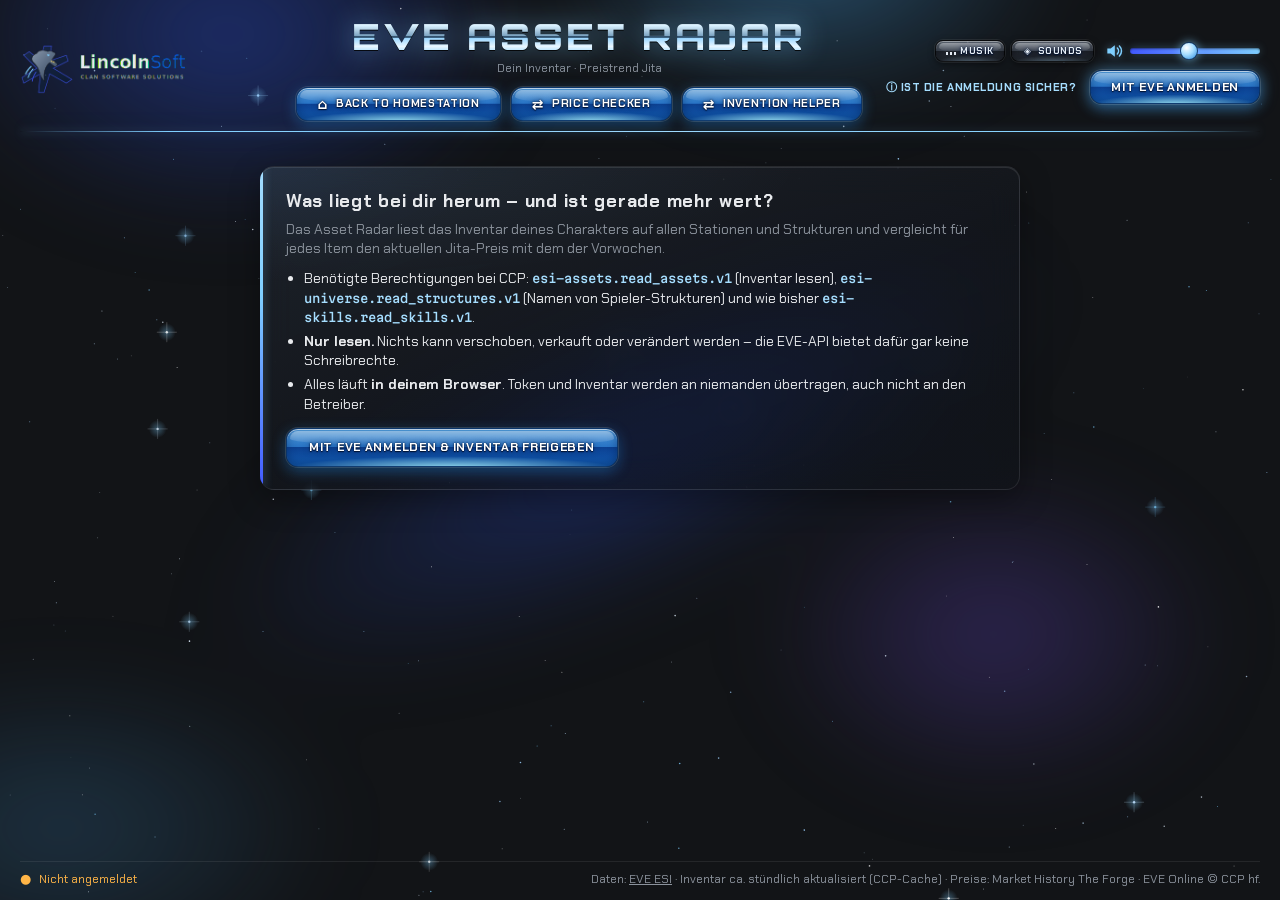
==== index.html @ ae548504 "Sortierspalte in der Tabelle durchgehend hervorheben Kopf und alle Zellen der Spalte, nach der sorti" ====
<!doctype html>
<html lang="de">
<head>
<meta charset="utf-8">
<meta name="viewport" content="width=device-width, initial-scale=1">
<title>EVE Asset Radar</title>
<meta name="description" content="EVE Online: Dein Inventar auf allen Stationen – welche Items sind gerade im Preis gestiegen?">
<link rel="icon" type="image/png" href="[data-uri]">
<style>
  /* LincolnSoft-Styleguide – übernommen vom EVE Invention Helper */
  :root {
    --bg: #121417;
    --surface: #1B1E22;
    --glass: rgba(27, 30, 34, .80);
    --surface-hi: #23272C;
    --border: #2E333A;
    --text: #E8EAED;
    --muted: #8B929C;
    --accent: #7FCFFF;
    --accent-hi: #A6DEFF;
    --accent-dim: #4259FF;
    --on-accent: #0A0C0E;
    --pos: #3DFFA2;
    --neg: #FF4D6D;
    --warn: #FFB547;
    --pi: #B48CFF;
    --ui: "Chakra Petch", "Segoe UI", system-ui, sans-serif;
    --mono: "Martian Mono", "Cascadia Mono", Consolas, ui-monospace, monospace;
    color-scheme: dark;
  }
  * { box-sizing: border-box; }
  html, body { margin: 0; background: var(--bg); color: var(--text); font: 14px/1.4 var(--ui); }
  button, input, select { font: inherit; color: inherit; }

  /* ---------- Weltraum-Hintergrund ---------- */
  .nebula { position: fixed; inset: -10%; z-index: 0; pointer-events: none; filter: blur(40px); }
  .nebula i { position: absolute; border-radius: 50%; display: block; }
  .nebula .n1 { left: 4%;  top: -6%; width: 46vw; height: 42vh; background: radial-gradient(closest-side, rgba(34,58,150,.55), transparent); }
  .nebula .n2 { left: 44%; top: -10%; width: 40vw; height: 34vh; background: radial-gradient(closest-side, rgba(70,160,225,.35), transparent); }
  .nebula .n3 { left: 20%; top: 38%;  width: 70vw; height: 30vh; transform: rotate(-24deg); background: radial-gradient(closest-side, rgba(34,58,150,.45), transparent); }
  .nebula .n4 { left: 58%; top: 52%;  width: 36vw; height: 36vh; background: radial-gradient(closest-side, rgba(88,62,170,.30), transparent); }
  .nebula .n5 { left: -6%; top: 70%;  width: 44vw; height: 36vh; background: radial-gradient(closest-side, rgba(70,160,225,.22), transparent); }
  #sky { position: fixed; inset: 0; width: 100%; height: 100%; z-index: 0; pointer-events: none; }

  .app { position: relative; z-index: 1; max-width: 1320px; margin: 0 auto; padding: 18px 20px 12px; min-height: 100vh; display: flex; flex-direction: column; }

  header { display: flex; justify-content: space-between; align-items: center; gap: 16px; }
  header img { height: 52px; display: block; }
  .brand { text-align: right; }
  h1 { margin: 0; font-size: 20px; font-weight: 700; letter-spacing: .02em; }
  .subtitle { color: var(--muted); font-size: 12px; }
  .rule { height: 2px; background: var(--accent); margin: 10px 0 16px; box-shadow: 0 0 10px rgba(127,207,255,.55); }

  main { display: grid; grid-template-columns: minmax(280px, 360px) 1fr; gap: 16px; flex: 1; align-items: start; }

  /* ---------- Karten (Glas) ---------- */
  .card {
    background: var(--glass); -webkit-backdrop-filter: blur(10px); backdrop-filter: blur(10px);
    border: 1px solid var(--border); border-left: 3px solid var(--accent);
    padding: 10px 14px; min-width: 0;
  }
  .card h3 { margin: 0 0 6px; color: var(--accent); font-size: 12px; font-weight: 700; text-transform: uppercase; letter-spacing: .03em; }
  .hint { color: var(--muted); font-size: 12px; margin: 0 0 4px; }
  .small { color: var(--muted); font-size: 11px; }

  /* ---------- Blueprint-Liste ---------- */
  .side { position: sticky; top: 12px; display: flex; flex-direction: column; height: calc(100vh - 150px); min-height: 420px; }
  input[type=search], input[type=number], select {
    background: var(--surface); border: 1px solid var(--border); border-radius: 0;
    padding: 8px 10px; outline: none; caret-color: var(--accent);
  }
  input:focus, select:focus { border-color: var(--accent); background: var(--surface-hi); }
  #search { width: 100%; margin-bottom: 10px; }
  #search::-webkit-search-cancel-button { filter: invert(.6); }
  #list {
    list-style: none; margin: 0; padding: 1px; border: 1px solid var(--border); background: rgba(18,20,23,.7);
    overflow-y: auto; flex: 1; min-height: 160px; scrollbar-color: var(--surface-hi) transparent;
  }
  #list li { padding: 4px 8px; cursor: pointer; white-space: nowrap; overflow: hidden; text-overflow: ellipsis; }
  #list li .from { color: var(--muted); }
  #list li:hover { background: var(--surface-hi); }
  #list li[aria-selected="true"] { background: var(--accent); color: var(--on-accent); }
  #list li[aria-selected="true"] .from { color: var(--on-accent); opacity: .7; }
  #list .empty { color: var(--muted); cursor: default; }
  #list .empty:hover { background: none; }
  .listfoot { display: flex; justify-content: space-between; align-items: center; margin-top: 8px; color: var(--muted); font-size: 12px; gap: 8px; }

  /* ---------- Detail ---------- */
  .detail { min-width: 0; }
  .detail h2 { margin: 0; font-size: 20px; font-weight: 700; text-transform: uppercase; letter-spacing: .02em; }
  .cards { display: grid; grid-template-columns: 1fr 1fr; gap: 10px; margin-top: 10px; align-items: start; }
  .card.wide { grid-column: 1 / -1; }

  table { width: 100%; border-collapse: collapse; }
  th { color: var(--muted); font: 700 10px var(--ui); text-transform: uppercase; letter-spacing: .04em; text-align: right; padding: 0 0 4px 12px; white-space: nowrap; }
  th:first-child { text-align: left; padding-left: 0; }
  td { padding: 3px 0 3px 12px; text-align: right; white-space: nowrap; vertical-align: middle; }
  td:first-child { text-align: left; padding-left: 0; white-space: normal; }
  tr.sep td { border-top: 1px solid var(--border); padding-top: 6px; }

  .row { display: flex; align-items: center; gap: 12px; padding: 2px 0; min-height: 28px; }
  .row .k { color: var(--muted); flex: 1; min-width: 0; overflow: hidden; text-overflow: ellipsis; white-space: nowrap; }
  .k { color: var(--muted); }
  .v { font: 700 15px var(--mono); text-align: right; white-space: nowrap; }
  .v.name { font: 600 14px var(--ui); overflow: hidden; text-overflow: ellipsis; min-width: 0; }
  .v.best { color: var(--accent); font-size: 19px; }
  .v.big { color: var(--accent); font-size: 17px; }
  .v.dim { color: var(--muted); }
  .nm { font-weight: 600; color: var(--text); }
  .pos { color: var(--pos); }
  .neg { color: var(--neg); }
  .req { color: var(--muted); font-size: 12px; }
  .lvl { width: 54px; text-align: center; font: 700 14px var(--mono); padding: 4px 4px 4px 8px; background: var(--surface-hi); }
  .state { font: 700 14px var(--mono); width: 46px; text-align: right; }
  #decryptor { min-width: 0; flex: 0 1 230px; padding: 6px 8px; }
  .divider { border-top: 1px solid var(--border); margin: 8px 0 6px; }
  .grid2 { display: grid; grid-template-columns: 1fr 1fr; column-gap: 24px; }
  .grid3 { display: grid; grid-template-columns: repeat(3, 1fr); column-gap: 28px; }
  .placeholder { color: var(--muted); padding: 2px 0; }
  .foot { display: flex; align-items: center; gap: 10px; margin-top: 8px; flex-wrap: wrap; }
  .foot .grow { flex: 1; }
  .foot input[type=number] { width: 70px; padding: 4px 8px; font: 700 14px var(--mono); text-align: center; }

  .tag { display: inline-block; margin-left: 6px; padding: 0 4px; font: 700 9px var(--ui); letter-spacing: .05em; vertical-align: 1px; border: 1px solid currentColor; }
  .tag.S { color: var(--warn); }
  .tag.P { color: var(--pi); }
  .tag.K { color: var(--muted); }

  input[type=checkbox] { accent-color: var(--accent); width: 15px; height: 15px; cursor: pointer; margin: 0; }


  .empty-state { margin-top: 10px; padding: 40px 20px; text-align: center; color: var(--muted); }

  /* ---------- Statuszeile ---------- */
  footer { border-top: 1px solid var(--border); margin-top: 14px; padding-top: 8px; display: flex; gap: 8px; align-items: center; color: var(--muted); font-size: 12px; }
  .dot { color: var(--muted); font-size: 13px; }
  footer .credit { margin-left: auto; text-align: right; }
  footer a { color: var(--muted); }

  /* ================================================================
     GLAS-SCHICHT – überschreibt die Grundstile oben
     ================================================================ */
  :root {
    --glass-bg: linear-gradient(160deg, rgba(40, 46, 56, .58) 0%, rgba(20, 23, 29, .62) 55%, rgba(16, 19, 24, .70) 100%);
    --glass-edge: rgba(255, 255, 255, .09);
    --glass-hi: rgba(255, 255, 255, .10);
    --glow: rgba(127, 207, 255, .45);
  }

  /* Nebel etwas kräftiger, weil die Karten jetzt durchscheinen */
  .nebula .n1 { background: radial-gradient(closest-side, rgba(34,58,150,.70), transparent); }
  .nebula .n2 { background: radial-gradient(closest-side, rgba(70,160,225,.45), transparent); }
  .nebula .n3 { background: radial-gradient(closest-side, rgba(34,58,150,.55), transparent); }
  .nebula .n4 { background: radial-gradient(closest-side, rgba(88,62,170,.40), transparent); }

  h1 { text-shadow: 0 0 18px rgba(127,207,255,.35); }
  .rule { height: 1px; background: linear-gradient(90deg, transparent, var(--accent) 12%, var(--accent-hi) 50%, var(--accent) 88%, transparent);
          box-shadow: 0 0 8px var(--glow), 0 0 24px rgba(127,207,255,.25); }

  /* Karten: Milchglas mit Lichtkante oben und leuchtender Akzentleiste */
  .card {
    position: relative;
    background: var(--glass-bg);
    -webkit-backdrop-filter: blur(16px) saturate(150%); backdrop-filter: blur(16px) saturate(150%);
    border: 1px solid var(--glass-edge); border-left: 0;
    box-shadow: inset 0 1px 0 var(--glass-hi), 0 10px 30px rgba(0,0,0,.35);
    padding-left: 17px;
  }
  .card::before {           /* Akzentleiste mit Glow */
    content: ""; position: absolute; left: 0; top: -1px; bottom: -1px; width: 3px;
    background: linear-gradient(180deg, var(--accent-hi), var(--accent) 40%, var(--accent-dim));
    box-shadow: 0 0 10px var(--glow);
  }
  .card::after {            /* weicher Lichtschein oben links */
    content: ""; position: absolute; inset: 0; pointer-events: none;
    background: radial-gradient(120% 60% at 0% 0%, rgba(127,207,255,.07), transparent 60%);
  }
  .card > * { position: relative; z-index: 1; }
  .card h3 { text-shadow: 0 0 10px rgba(127,207,255,.35); }

  /* Eingabefelder: dunkles Glas mit Fokus-Glow */
  input[type=search], input[type=number], select {
    background: rgba(8, 10, 14, .45);
    border: 1px solid rgba(255,255,255,.10);
    box-shadow: inset 0 1px 2px rgba(0,0,0,.45);
    transition: border-color .15s, box-shadow .15s, background .15s;
  }
  input:focus, select:focus {
    background: rgba(8, 10, 14, .6); border-color: rgba(127,207,255,.7);
    box-shadow: inset 0 1px 2px rgba(0,0,0,.45), 0 0 0 3px rgba(127,207,255,.14), 0 0 14px rgba(127,207,255,.18);
  }
  select option { background: #1B1E22; color: var(--text); }
  .lvl { background: rgba(8, 10, 14, .55); }

  /* Blueprint-Liste */
  #list { background: rgba(8, 10, 14, .40); border-color: rgba(255,255,255,.08); }
  #list li { transition: background .12s; }
  #list li:hover { background: rgba(127,207,255,.08); }
  #list li[aria-selected="true"] {
    background: linear-gradient(90deg, rgba(127,207,255,.95), rgba(127,207,255,.70));
    box-shadow: 0 0 14px rgba(127,207,255,.35), inset 0 1px 0 rgba(255,255,255,.45);
  }

  /* Echte Glas-Buttons: abgerundet, spiegelnde obere Hälfte, Leuchten von unten */
  .btn-ghost, .linkbtn {
    position: relative; overflow: hidden; isolation: isolate;
    border-radius: 12px;
    padding: 8px 18px;
    font: 700 11px var(--ui); letter-spacing: .06em; text-transform: uppercase; white-space: nowrap;
    color: #fff; text-decoration: none; cursor: pointer;
    text-shadow: 0 1px 2px rgba(0, 20, 50, .65);
    /* Glaskörper: hell oben, harte Spiegelkante in der Mitte, tiefes Blau unten */
    background: linear-gradient(180deg,
        rgba(160, 225, 255, .95) 0%,
        rgba(90, 180, 240, .90) 48%,
        rgba(30, 110, 200, .95) 50%,
        rgba(40, 140, 225, .95) 100%);
    border: 1px solid rgba(10, 50, 100, .9);
    line-height: 1.2;
    box-shadow:
      0 0 0 1px rgba(255, 255, 255, .12),        /* feiner Außenrand */
      inset 0 -3px 8px rgba(0, 30, 80, .45),      /* Tiefe unten */
      inset 0 1px 0 rgba(255, 255, 255, .7),      /* Lichtkante oben */
      0 4px 14px rgba(40, 140, 230, .45),         /* blauer Schein */
      0 2px 4px rgba(0, 0, 0, .45);
    transition: filter .15s, box-shadow .15s, transform .08s;
  }
  .btn-ghost::before, .linkbtn::before {   /* Spiegelung: glänzende Kappe in der oberen Hälfte */
    content: ""; position: absolute; z-index: -1; left: 3px; right: 3px; top: 2px; height: 46%;
    border-radius: 10px 10px 40% 40% / 10px 10px 8px 8px;
    background: linear-gradient(180deg, rgba(255, 255, 255, .85), rgba(255, 255, 255, .15));
    pointer-events: none;
  }
  .btn-ghost::after, .linkbtn::after {     /* Lichtreflex von unten + Glanzstreifen beim Hover */
    content: ""; position: absolute; z-index: -1; inset: 0; border-radius: inherit; pointer-events: none;
    background:
      radial-gradient(70% 45% at 50% 105%, rgba(170, 245, 255, .85), transparent 70%),
      linear-gradient(105deg, transparent 35%, rgba(255, 255, 255, .45) 50%, transparent 65%) -150% 0 / 60% 100% no-repeat;
    transition: background-position .55s ease;
  }
  .btn-ghost:hover, .linkbtn:hover {
    filter: brightness(1.12) saturate(1.1);
    box-shadow:
      0 0 0 1px rgba(255, 255, 255, .2),
      inset 0 -3px 8px rgba(0, 30, 80, .4),
      inset 0 1px 0 rgba(255, 255, 255, .8),
      0 0 22px rgba(127, 207, 255, .75),
      0 2px 4px rgba(0, 0, 0, .45);
  }
  .btn-ghost:hover::after, .linkbtn:hover::after { background-position: 0 0, 250% 0; }
  .btn-ghost:active, .linkbtn:active {
    transform: translateY(1px); filter: brightness(.92);
    box-shadow: 0 0 0 1px rgba(255, 255, 255, .1), inset 0 2px 6px rgba(0, 20, 60, .6), 0 1px 3px rgba(0, 0, 0, .5);
  }
  .btn-ghost:focus-visible, .linkbtn:focus-visible { outline: 2px solid var(--accent-hi); outline-offset: 2px; }

  /* Kopiert: grünes Glas */
  .btn-ghost.done {
    background: linear-gradient(180deg, rgba(170, 255, 210, .95) 0%, rgba(80, 220, 150, .9) 48%,
                rgba(20, 150, 90, .95) 50%, rgba(40, 190, 120, .95) 100%);
    border-color: rgba(5, 70, 40, .9);
    box-shadow: 0 0 0 1px rgba(255,255,255,.15), inset 0 -3px 8px rgba(0, 60, 30, .45),
                inset 0 1px 0 rgba(255,255,255,.7), 0 0 22px rgba(61, 255, 162, .55), 0 2px 4px rgba(0,0,0,.45);
  }
  .btn-ghost.done::after { background: radial-gradient(70% 45% at 50% 105%, rgba(190, 255, 220, .85), transparent 70%); }

  /* Sekundär-Button (Skills zurücksetzen): Rauchglas */
  .linkbtn {
    padding: 6px 13px; border-radius: 10px; font-size: 10px; color: #e6edf5;
    background: linear-gradient(180deg, rgba(120, 130, 145, .75) 0%, rgba(70, 78, 92, .8) 48%,
                rgba(30, 34, 42, .9) 50%, rgba(45, 52, 62, .9) 100%);
    border-color: rgba(0, 0, 0, .8);
    box-shadow: 0 0 0 1px rgba(255,255,255,.08), inset 0 -3px 8px rgba(0,0,0,.4),
                inset 0 1px 0 rgba(255,255,255,.45), 0 2px 6px rgba(0,0,0,.5);
  }
  .linkbtn::after { background: radial-gradient(70% 45% at 50% 105%, rgba(160, 200, 230, .35), transparent 70%),
                    linear-gradient(105deg, transparent 35%, rgba(255,255,255,.35) 50%, transparent 65%) -150% 0 / 60% 100% no-repeat; }
  .linkbtn:hover { box-shadow: 0 0 0 1px rgba(255,255,255,.15), inset 0 -3px 8px rgba(0,0,0,.35),
                   inset 0 1px 0 rgba(255,255,255,.55), 0 0 14px rgba(127,207,255,.35), 0 2px 6px rgba(0,0,0,.5); }

  /* Zahlen mit leichtem Leuchten */
  .v.best { text-shadow: 0 0 14px rgba(127,207,255,.55); }
  .v.big  { text-shadow: 0 0 10px rgba(127,207,255,.40); }
  .pos { text-shadow: 0 0 8px rgba(61,255,162,.45); }
  .neg { text-shadow: 0 0 8px rgba(255,77,109,.45); }

  /* Tags als Glas-Chips */
  .tag { border: 1px solid currentColor; padding: 1px 5px; box-shadow: 0 0 8px -2px currentColor; }
  .tag.S { background: rgba(255,181,71,.12); }
  .tag.P { background: rgba(180,140,255,.12); }
  .tag.K { background: rgba(139,146,156,.10); box-shadow: none; }

  /* Checkboxen im Glas-Stil */
  input[type=checkbox] {
    appearance: none; -webkit-appearance: none; display: inline-grid; place-content: center;
    width: 16px; height: 16px; background: rgba(8,10,14,.5); border: 1px solid rgba(127,207,255,.45);
    box-shadow: inset 0 1px 2px rgba(0,0,0,.5);
  }
  input[type=checkbox]::before {
    content: ""; width: 9px; height: 9px; transform: scale(0); transition: transform .12s;
    background: var(--accent); box-shadow: 0 0 8px var(--glow);
    clip-path: polygon(14% 44%, 0 65%, 50% 100%, 100% 16%, 80% 0%, 43% 62%);
  }
  input[type=checkbox]:checked { border-color: var(--accent); box-shadow: inset 0 1px 2px rgba(0,0,0,.5), 0 0 8px rgba(127,207,255,.35); }
  input[type=checkbox]:checked::before { transform: scale(1); }

  .divider, tr.sep td { border-color: rgba(255,255,255,.08); }
  footer { border-top: 1px solid rgba(255,255,255,.08); }

  @media (prefers-reduced-transparency: reduce) {
    .card { background: var(--surface); -webkit-backdrop-filter: none; backdrop-filter: none; }
  }

  /* Abgerundete Ecken (LincolnSoft-Styleguide, Web-Ergänzung) */
  .card { border-radius: 14px; overflow: hidden; }
  .card::before { top: 0; bottom: 0; border-radius: 14px 0 0 14px; }
  .card::after { border-radius: inherit; }
  input[type=search], input[type=number], select { border-radius: 9px; }
  .lvl { border-radius: 8px; }
  #list { border-radius: 10px; padding: 4px; }
  #list li { border-radius: 7px; }
  .tag { border-radius: 999px; padding: 1px 7px; }
  input[type=checkbox] { border-radius: 5px; }

  .btn-ghost:disabled, .linkbtn:disabled { opacity: .45; filter: none; box-shadow: none; cursor: default; pointer-events: none; }
  @media (prefers-reduced-motion: reduce) {
    .btn-ghost::after, .linkbtn::after { transition: none; }
    .btn-ghost:hover::after, .linkbtn:hover::after { background-position: 0 0, -150% 0; }
  }

  @media (max-width: 980px) {
    main { grid-template-columns: 1fr; }
    .side { position: static; height: auto; min-height: 0; }
    #list { height: 34vh; flex: none; }
    .cards, .grid2, .grid3 { grid-template-columns: 1fr; }
    header img { height: 40px; }
    header .subtitle { display: none; }
    h1 { font-size: 17px; }
    footer { flex-wrap: wrap; }
    footer .credit { margin-left: 0; width: 100%; text-align: left; }
    .foot .small.grow { flex-basis: 100%; order: 3; }
  }

  /* ================================================================
     PRICE CHECKER – Ergänzungen
     ================================================================ */
  #list li .tid { color: var(--muted); font: 500 11px var(--mono); margin-left: 8px; }
  #list li[aria-selected="true"] .tid { color: var(--on-accent); opacity: .7; }

  .head { display: flex; align-items: center; gap: 14px; }
  .head img { width: 48px; height: 48px; border-radius: 10px; background: rgba(8,10,14,.5);
              border: 1px solid rgba(255,255,255,.10); box-shadow: 0 0 14px rgba(127,207,255,.18); flex: none; }
  .head img[hidden] { display: none; }
  .head .grow { flex: 1; min-width: 0; }
  .head h2 { overflow: hidden; text-overflow: ellipsis; white-space: nowrap; }

  .hubs { display: grid; grid-template-columns: 1fr 1fr; gap: 10px; margin-top: 10px; }
  .hub .row.avg { min-height: 22px; }
  .hub .row.avg .k { font-size: 12px; }
  .hub .row.avg .v { font-size: 13px; font-weight: 500; }
  .hub .row.avg:nth-of-type(3) { border-top: 1px solid rgba(255,255,255,.06); margin-top: 3px; padding-top: 5px; }
  .hub .err { color: var(--neg); font-size: 12px; margin-top: 4px; }
  .hub .row.vol { min-height: 22px; }
  .hub .row.vol .k { font-size: 12px; }
  .hub .row.vol .k .small { font-size: 10px; letter-spacing: .04em; opacity: .75; margin-left: 4px; }
  .hub .row.vol .v { font-size: 13px; font-weight: 500; }
  .hub .row.vol .isk { font: 500 11px var(--mono); color: var(--muted); margin-left: 8px; }
  .hub .row.vol.first { border-top: 1px solid rgba(255,255,255,.06); margin-top: 3px; padding-top: 5px; }
  @media (max-width: 640px) { .hub .row.vol .k .small { display: none; } }

  /* ---------- Order-Popup ("View Market Details") ---------- */
  .card.hub h3 { margin-bottom: 6px; }
  .hub-name { all: unset; cursor: pointer; display: inline-flex; align-items: center; gap: 10px; color: var(--accent);
              font: inherit; text-transform: uppercase; letter-spacing: .03em; border-radius: 6px; padding: 1px 4px; margin: -1px -4px; }
  .hub-name:hover, .hub-name[aria-expanded="true"] { background: rgba(127,207,255,.12); }
  .hub-name:focus-visible { outline: 2px solid var(--accent-hi); }
  .mo-ico { font: 700 9px var(--ui); letter-spacing: .08em; color: var(--muted); border: 1px solid rgba(127,207,255,.35);
            border-radius: 999px; padding: 1px 7px; }
  .hub-name:hover .mo-ico, .hub-name[aria-expanded="true"] .mo-ico { color: var(--accent-hi); border-color: var(--accent); box-shadow: 0 0 8px rgba(127,207,255,.35); }

  .mo-pop {
    position: fixed; z-index: 40; width: min(620px, calc(100vw - 24px)); max-height: min(78vh, 640px);
    display: flex; flex-direction: column; border-radius: 14px; overflow: hidden;
    background: linear-gradient(160deg, rgb(34,40,50), rgb(14,17,22));
    border: 1px solid rgba(127,207,255,.35); box-shadow: 0 22px 50px rgba(0,0,0,.6), 0 0 22px rgba(127,207,255,.15);
  }
  .mo-pop[hidden] { display: none; }
  .mo-head { display: flex; align-items: center; gap: 10px; padding: 10px 14px; border-bottom: 1px solid rgba(255,255,255,.08); }
  .mo-head h4 { margin: 0; font-size: 13px; color: var(--accent); text-transform: uppercase; letter-spacing: .04em; flex: 1; min-width: 0;
                overflow: hidden; text-overflow: ellipsis; white-space: nowrap; }
  .mo-head .small { white-space: nowrap; }
  .mo-close { all: unset; cursor: pointer; color: var(--muted); font-size: 16px; padding: 2px 8px; border-radius: 6px; }
  .mo-close:hover { color: #fff; background: rgba(255,255,255,.08); }
  .mo-body { overflow-y: auto; padding: 4px 14px 12px; scrollbar-color: var(--surface-hi) transparent; }
  .mo-sec { margin-top: 10px; }
  .mo-sec h5 { margin: 0 0 4px; font: 700 11px var(--ui); letter-spacing: .06em; text-transform: uppercase; display: flex; gap: 8px; align-items: baseline; }
  .mo-sec.sell h5 { color: var(--neg); } .mo-sec.buy h5 { color: var(--pos); }
  .mo-sec h5 .small { color: var(--muted); font-weight: 500; letter-spacing: 0; text-transform: none; }
  .mo-tbl { width: 100%; border-collapse: collapse; font-size: 12.5px; }
  .mo-tbl th { position: sticky; top: 0; background: rgba(20,24,30,.98); color: var(--muted); font: 700 10px var(--ui); letter-spacing: .05em;
               text-transform: uppercase; text-align: right; padding: 5px 8px; border-bottom: 1px solid rgba(255,255,255,.1); white-space: nowrap; }
  .mo-tbl td { text-align: right; padding: 3px 8px; font: 500 12.5px var(--mono); white-space: nowrap; border-bottom: 1px solid rgba(255,255,255,.04); }
  .mo-tbl tr:nth-child(even) td { background: rgba(255,255,255,.02); }
  .mo-tbl tr.top td { color: var(--accent); font-weight: 700; }
  .mo-tbl td.l, .mo-tbl th.l { text-align: left; }
  .mo-scroll { max-height: 240px; overflow-y: auto; border: 1px solid rgba(255,255,255,.06); border-radius: 9px; }
  .mo-empty { color: var(--muted); padding: 8px 2px; font-size: 12px; }
  @media (max-width: 640px) {
    .mo-pop { left: 8px !important; right: 8px; top: auto !important; bottom: 8px; width: auto; max-height: 82vh; }
    .mo-scroll { max-height: 30vh; overflow: auto; }
    .mo-tbl td { font-size: 10.5px; padding: 3px 4px; }
    .mo-tbl th { font-size: 8.5px; padding: 4px 4px; letter-spacing: .02em; }
    .mo-sec.buy .mo-tbl th:nth-child(4), .mo-sec.buy .mo-tbl td:nth-child(4) { display: none; }   /* Min. Menge */
  }
  .spread { color: var(--muted); font: 600 12px var(--mono); }

  .routes { margin-top: 10px; }
  .routes .row .k { color: var(--text); font-weight: 600; }
  .routes .row .k .via { color: var(--muted); font-weight: 400; }
  .routes .v.pos, .routes .v.neg { font-size: 16px; }
  .routes .pct { font: 600 12px var(--mono); margin-left: 8px; opacity: .8; }
  .routes .foot select { padding: 4px 8px; }
  .routes .rank { display: inline-block; width: 18px; color: var(--muted); font: 700 12px var(--mono); }

  .loading .v { opacity: .45; }

  /* EVE-Login im Header (optional) */
  .sso { display: flex; gap: 6px; justify-content: flex-end; align-items: center; margin-top: 6px; font-size: 12px; min-height: 24px; }
  .sso .linkbtn { padding: 5px 11px; font-size: 10px; border-radius: 9px; }
  .sso #sso-login {
    padding: 9px 20px; font-size: 12px; border-radius: 12px; color: #fff;
    background: linear-gradient(180deg, rgba(160,225,255,.95) 0%, rgba(90,180,240,.9) 48%, rgba(30,110,200,.95) 50%, rgba(40,140,225,.95) 100%);
    border-color: rgba(10,50,100,.9);
    box-shadow: 0 0 0 1px rgba(255,255,255,.12), inset 0 -3px 8px rgba(0,30,80,.45), inset 0 1px 0 rgba(255,255,255,.7), 0 4px 14px rgba(40,140,230,.45), 0 0 18px rgba(127,207,255,.35);
  }
  .sso #sso-login::after { background: radial-gradient(70% 45% at 50% 105%, rgba(170,245,255,.85), transparent 70%),
    linear-gradient(105deg, transparent 35%, rgba(255,255,255,.45) 50%, transparent 65%) -150% 0 / 60% 100% no-repeat; }
  .sso .sso-info { font-size: 11px; padding: 5px 8px; white-space: nowrap; flex: none; }
  .sso #sso-login { flex: none; white-space: nowrap; }
  @media (max-width: 520px) {
    .sso #sso-login { padding: 8px 13px; font-size: 11px; }
    .sso .sso-info { padding: 5px 4px; }
  }
  .sso { margin-top: 8px; }
  .sso-portrait { width: 22px; height: 22px; border-radius: 6px; border: 1px solid rgba(127,207,255,.45); box-shadow: 0 0 8px rgba(127,207,255,.25); }
  .sso-name { font-weight: 600; color: var(--text); max-width: 170px; overflow: hidden; text-overflow: ellipsis; white-space: nowrap; }
  .sso { position: relative; }
  .sso-info { all: unset; cursor: pointer; font: 700 10px var(--ui); letter-spacing: .05em; color: var(--accent); padding: 3px 6px; border-radius: 6px; }
  .sso-info:hover, .sso-info[aria-expanded="true"] { background: rgba(127,207,255,.12); }
  .sso-info:focus-visible { outline: 2px solid var(--accent-hi); }
  .sso-pop {
    position: absolute; right: 0; top: calc(100% + 8px); z-index: 30; width: min(400px, calc(100vw - 32px));
    text-align: left; padding: 14px 16px 12px; border-radius: 14px; font-size: 12.5px; line-height: 1.45; color: var(--text);
    background: linear-gradient(160deg, rgba(40,46,56,.96), rgba(16,19,24,.97));
    border: 1px solid rgba(127,207,255,.35); box-shadow: 0 18px 40px rgba(0,0,0,.55), 0 0 18px rgba(127,207,255,.15);
  }
  .sso-pop h4 { margin: 0 0 8px; font-size: 12px; color: var(--accent); text-transform: uppercase; letter-spacing: .04em; }
  .sso-pop ul { margin: 0; padding: 0; list-style: none; display: grid; gap: 7px; }
  .sso-pop li { padding-left: 20px; position: relative; }
  .sso-pop li::before { content: "✔"; position: absolute; left: 0; color: var(--pos); text-shadow: 0 0 6px rgba(61,255,162,.4); }
  .sso-pop b { color: #fff; }
  .sso-pop code { font: 600 11px var(--mono); color: var(--accent-hi); }
  .sso-pop a { color: var(--accent); }
  .sso-pop .foot { margin-top: 10px; color: var(--muted); font-size: 11.5px; }
  .sso-err { color: var(--warn); font-size: 11px; max-width: 280px; overflow: hidden; text-overflow: ellipsis; white-space: nowrap; }

  /* Sound-Schalter im Header */
  .audio { display: flex; gap: 6px; justify-content: flex-end; margin-top: 6px; }
  .audio .linkbtn { padding: 4px 10px; font-size: 9px; border-radius: 8px; }
  .audio .linkbtn .ico { display: inline-block; width: 12px; text-align: center; margin-right: 4px; }
  .audio .linkbtn.on {
    color: #fff;
    background: linear-gradient(180deg, rgba(160,225,255,.95) 0%, rgba(90,180,240,.9) 48%, rgba(30,110,200,.95) 50%, rgba(40,140,225,.95) 100%);
    border-color: rgba(10,50,100,.9);
    box-shadow: 0 0 0 1px rgba(255,255,255,.12), inset 0 -3px 8px rgba(0,30,80,.45), inset 0 1px 0 rgba(255,255,255,.7), 0 0 14px rgba(127,207,255,.5);
  }
  .audio .vol { display: inline-flex; align-items: center; gap: 6px; color: var(--accent); cursor: pointer; padding-left: 4px; }
  .audio .vol svg { width: 20px; height: 20px; filter: drop-shadow(0 0 4px rgba(127,207,255,.45)); }
  .audio input[type=range] { -webkit-appearance: none; appearance: none; width: 130px; height: 22px; background: transparent; cursor: pointer; margin: 0; }
  .audio input[type=range]::-webkit-slider-runnable-track { height: 6px; border-radius: 999px; background: linear-gradient(90deg, var(--accent-dim), var(--accent)); box-shadow: inset 0 1px 2px rgba(0,0,0,.5), 0 0 8px rgba(127,207,255,.3); }
  .audio input[type=range]::-moz-range-track { height: 6px; border-radius: 999px; background: linear-gradient(90deg, var(--accent-dim), var(--accent)); box-shadow: inset 0 1px 2px rgba(0,0,0,.5), 0 0 8px rgba(127,207,255,.3); }
  .audio input[type=range]::-webkit-slider-thumb { -webkit-appearance: none; width: 18px; height: 18px; margin-top: -6px; border-radius: 50%;
    background: radial-gradient(circle at 35% 30%, #fff, #a6deff 45%, #2c8ce1); border: 1px solid rgba(10,50,100,.9); box-shadow: 0 0 10px rgba(127,207,255,.7); }
  .audio input[type=range]::-moz-range-thumb { width: 18px; height: 18px; border-radius: 50%;
    background: radial-gradient(circle at 35% 30%, #fff, #a6deff 45%, #2c8ce1); border: 1px solid rgba(10,50,100,.9); box-shadow: 0 0 10px rgba(127,207,255,.7); }
  .audio input[type=range]:focus-visible { outline: 2px solid var(--accent-hi); outline-offset: 2px; border-radius: 6px; }
  .audio .eq { display: inline-flex; gap: 2px; align-items: flex-end; height: 10px; margin-right: 4px; vertical-align: -1px; }
  .audio .eq i { width: 2px; background: currentColor; height: 3px; }
  .audio .on .eq i { animation: eq 1.2s ease-in-out infinite; }
  .audio .on .eq i:nth-child(2) { animation-delay: -.4s; } .audio .on .eq i:nth-child(3) { animation-delay: -.8s; }
  @keyframes eq { 0%,100% { height: 3px; } 50% { height: 10px; } }
  @media (prefers-reduced-motion: reduce) { .audio .on .eq i { animation: none; height: 7px; } }
  @media (max-width: 980px) {
    header .brand { min-width: 0; }
    header img { height: 34px; }
  }
  @media (max-width: 520px) {
    .audio .vol { display: none; }
  }

  .mats { margin-top: 10px; }
  .mats .bpline { color: var(--muted); font-size: 12px; margin-bottom: 8px; }
  .mats .bpline b { color: var(--text); font-weight: 600; }
  .mats .foot input[type=number] { width: 80px; }
  .mats .foot input:disabled { opacity: .4; }
  .mats table td.q { font: 700 14px var(--mono); }
  .mats table td .nm { font-weight: 400; }
  .mats .total td { border-top: 1px solid rgba(255,255,255,.08); padding-top: 6px; color: var(--muted); }
  .mats-scroll { overflow-x: auto; }
  .bob { margin-top: 10px; }
  .bob .foot input[type=number] { width: 64px; }
  .bob .foot #bpunits { width: 96px; }
  .bob-verdict { display: flex; align-items: center; gap: 14px; padding: 10px 14px; margin-bottom: 10px; border-radius: 10px;
                 background: var(--surface-hi); border: 1px solid var(--border); font-size: 14px; }
  .bob-verdict .badge { font: 700 12px var(--ui); letter-spacing: .08em; padding: 6px 12px; border-radius: 999px; white-space: nowrap; }
  .bob-verdict .badge.build { color: #04131a; background: var(--pos); }
  .bob-verdict .badge.buy { color: #04131a; background: var(--accent); }
  .bob-verdict b { color: var(--text); }
  .bob td.hub { font: 600 13px var(--mono); padding-left: 16px; }
  .bob th.hub { padding-left: 16px; }
  .bob tr.lbl td:first-child { color: var(--muted); }
  .bob tr.res td { border-top: 1px solid rgba(255,255,255,.08); padding-top: 6px; }
  .bob tr.res td.hub { font: 700 14px var(--mono); }
  .bob td.best { color: var(--accent); }
  .mats th.hub, .mats td.hub { padding-left: 16px; }
  .mats th.hub:first-of-type, .mats td.hub.first { border-left: 1px solid var(--border); }
  .mats td.hub { font: 600 13px var(--mono); color: var(--text); }
  .mats td.hub.na { color: var(--muted); }
  .mats td.hub.loading { color: var(--muted); opacity: .6; }
  .mats td.hub.cheap { color: var(--accent); }
  .mats tr.cost td { color: var(--text); }
  .mats tr.cost td.hub { font: 700 14px var(--mono); }
  .mats tr.cost td.hub.best { color: var(--accent); font-size: 15px; }
  .mats tr.cost td .partial { color: var(--warn); font-size: 11px; margin-left: 2px; }

  @media (max-width: 980px) {
    .hubs { grid-template-columns: 1fr; }
    #list { height: 28vh; }
  }
  /* Tool-Wechsel oben mittig (LincolnSoft-Toolleiste) */
  header { position: relative; }
  .toolnav { position: absolute; left: 50%; top: 50%; transform: translate(-50%, -50%); }
  .toolnav .btn-ghost { display: inline-flex; align-items: center; gap: 8px; padding: 9px 20px; font-size: 11px; }
  .toolnav .btn-ghost .arrow { font-size: 14px; line-height: 1; }
  .toolnav { display: flex; gap: 10px; white-space: nowrap; }
  @media (max-width: 980px) { .toolnav { flex-direction: column; } }
  @media (max-width: 980px) {
    header { flex-wrap: wrap; }
    .toolnav { position: static; transform: none; order: 3; width: 100%; }
    .toolnav .btn-ghost { width: 100%; justify-content: center; }
    header .brand { flex: 1; min-width: 0; }
    header img { height: 32px; }
  }
  @media (max-width: 420px) { h1 { font-size: 15px; } }
  /* ================================================================
     TITEL (Variante B: Chrom mit Cyan-Glanz) + Header-Raster
     ================================================================ */
  @font-face { font-family: "Chakra Petch"; font-weight: 400; font-display: swap;
               src: url("fonts/chakra-petch-latin-400-normal.woff2") format("woff2"); }
  @font-face { font-family: "Chakra Petch"; font-weight: 500; font-display: swap;
               src: url("fonts/chakra-petch-latin-500-normal.woff2") format("woff2"); }
  @font-face { font-family: "Chakra Petch"; font-weight: 600; font-display: swap;
               src: url("fonts/chakra-petch-latin-600-normal.woff2") format("woff2"); }
  @font-face { font-family: "Chakra Petch"; font-weight: 700; font-display: swap;
               src: url("fonts/chakra-petch-latin-700-normal.woff2") format("woff2"); }
  @font-face { font-family: "Martian Mono"; font-weight: 400; font-display: swap;
               src: url("fonts/martian-mono-latin-400-normal.woff2") format("woff2"); }
  @font-face { font-family: "Martian Mono"; font-weight: 500; font-display: swap;
               src: url("fonts/martian-mono-latin-500-normal.woff2") format("woff2"); }
  @font-face { font-family: "Martian Mono"; font-weight: 600; font-display: swap;
               src: url("fonts/martian-mono-latin-600-normal.woff2") format("woff2"); }
  @font-face { font-family: "Martian Mono"; font-weight: 700; font-display: swap;
               src: url("fonts/martian-mono-latin-700-normal.woff2") format("woff2"); }
  @font-face { font-family: "Orbitron"; font-weight: 900; font-display: swap;
               src: url("fonts/orbitron-latin-900-normal.woff2") format("woff2"); }
  header { display: grid; grid-template-columns: 1fr auto 1fr; align-items: center; gap: 16px; }
  header > img { justify-self: start; }
  .hcenter { display: flex; flex-direction: column; align-items: center; gap: 6px; text-align: center; min-width: 0; }
  .hcenter h1 {
    font: 900 36px/1.05 "Orbitron", "Segoe UI", Inter, sans-serif; letter-spacing: .08em;
    background: linear-gradient(180deg, #ffffff 0%, #d9f1ff 20%, #7fa6c4 46%, #0e2a44 50%, #9fd8ff 54%, #e8f6ff 75%, #7fcfff 100%);
    -webkit-background-clip: text; background-clip: text; color: transparent; text-shadow: none;
    filter: drop-shadow(0 1px 0 rgba(0,0,0,.8)) drop-shadow(0 0 14px rgba(127,207,255,.45));
  }
  .hcenter .subtitle { margin-top: -2px; }
  .hcenter .toolnav { position: static; transform: none; margin-top: 4px; }
  .brand.hright { justify-self: end; }
  .hcenter h1 { white-space: nowrap; }
  @media (max-width: 1180px) {      /* zu schmal für drei Spalten: Titel in eigene Zeile */
    header { grid-template-columns: auto 1fr; }
    .hcenter { grid-column: 1 / -1; order: 3; margin-top: 4px; }
    .hcenter h1 { font-size: 30px; }
    header .subtitle { display: block; }
  }
  @media (max-width: 980px) {
    .hcenter .toolnav { width: 100%; }
    .hcenter h1 { font-size: 24px; }
  }
  @media (max-width: 420px) { .hcenter h1 { font-size: 20px; letter-spacing: .05em; } }

  /* ================================================================
     LESBARKEIT der Glas-Buttons: dunklere Kontur, weniger heller Glanz hinter der Schrift
     ================================================================ */
  .btn-ghost, .linkbtn, .sso #sso-login, .audio .linkbtn.on {
    font-weight: 800;
    text-shadow: 0 1px 1px rgba(0,18,48,1), 0 0 2px rgba(0,18,48,.95), 0 0 6px rgba(0,30,75,.7);
  }
  .btn-ghost, .sso #sso-login, .audio .linkbtn.on {
    background: linear-gradient(180deg, rgba(82,158,222,.97) 0%, rgba(42,120,204,.96) 48%, rgba(12,66,148,.98) 50%, rgba(20,96,184,.98) 100%);
  }
  .btn-ghost::before, .linkbtn::before { background: linear-gradient(180deg, rgba(255,255,255,.38), rgba(255,255,255,.03)); height: 38%; }
  .sso .sso-info { color: var(--accent-hi); }
  @media (max-width: 520px) {
    .sso { flex-wrap: wrap; row-gap: 4px; }
    .sso .sso-info { white-space: normal; text-align: right; max-width: 150px; line-height: 1.25; }
  }

  /* ================================================================
     ASSET RADAR
     ================================================================ */
  main.radar { display: block; }
  .radar .cards { grid-template-columns: 1fr; }
  .gate { max-width: 760px; margin: 18px auto 0; padding: 22px 26px; }
  .gate h2 { margin: 0 0 6px; font-size: 18px; letter-spacing: .04em; }
  .gate p { color: var(--muted); margin: 6px 0; }
  .gate ul { margin: 10px 0 14px; padding-left: 18px; color: var(--text); }
  .gate li { margin: 4px 0; }
  .gate code { font: 500 12px var(--mono); color: var(--accent-hi); }
  .gate .btn-ghost { padding: 11px 22px; font-size: 12px; }
  .gate .actions { display: flex; gap: 12px; align-items: center; flex-wrap: wrap; margin-top: 8px; }

  .ctrl { display: flex; align-items: center; gap: 10px 14px; flex-wrap: wrap; }
  .ctrl .grow { flex: 1; }
  .ctrl input[type=search] { width: 240px; max-width: 100%; }
  .ctrl label.chk { display: inline-flex; align-items: center; gap: 6px; color: var(--muted); cursor: pointer; }
  .ctrl label.chk input { accent-color: var(--accent); }
  .sum { display: grid; grid-template-columns: repeat(4, minmax(0, 1fr)); gap: 10px; margin-top: 10px; }
  .sum .card { padding: 8px 12px; }
  .sum .k { font-size: 11px; text-transform: uppercase; letter-spacing: .04em; }
  .sum .v { display: block; text-align: left; margin-top: 2px; font-size: 17px; }

  .tbl-scroll { overflow-x: auto; margin-top: 4px; }
  #rt th { cursor: pointer; user-select: none; }
  #rt th.nosort { cursor: default; }
  #rt th[aria-sort] { color: var(--accent); }
  #rt th[aria-sort="descending"]::after { content: " ▼"; }
  #rt th[aria-sort="ascending"]::after { content: " ▲"; }
  #rt td { border-top: 1px solid rgba(255,255,255,.05); padding-top: 5px; padding-bottom: 5px; font: 500 13px var(--mono); }
  #rt td.it { font: 600 13px var(--ui); }
  #rt td.it a { color: var(--text); text-decoration: none; display: inline-flex; align-items: center; gap: 8px; }
  #rt td.it a:hover { color: var(--accent); }
  #rt td.it img { width: 28px; height: 28px; border-radius: 4px; background: rgba(8,10,14,.5); flex: none; }
  #rt td.loc { font: 400 12px var(--ui); color: var(--muted); text-align: left; white-space: normal; min-width: 180px; max-width: 320px; }
  #rt th.loc { text-align: left; }
  #rt td.loc .via { display: block; font-size: 11px; opacity: .75; }
  #rt td.chg { font-weight: 700; }
  #rt tr:hover td { background: rgba(127,207,255,.04); }
  /* Spalte, nach der sortiert ist: durchgehend hinterlegt */
  #rt th[aria-sort], #rt td.sorted { background: rgba(127,207,255,.08); }
  #rt th[aria-sort] { box-shadow: inset 0 2px 0 var(--accent); padding-right: 8px; }
  #rt td.sorted { padding-right: 8px; }
  #rt tr:hover td.sorted { background: rgba(127,207,255,.13); }
  #rt td.it.sorted, #rt td.loc.sorted, #rt th.loc[aria-sort], #rt th[data-k="name"][aria-sort] { padding-left: 8px; }
  .spark { width: 90px; height: 24px; display: block; margin-left: auto; }
  .tag { display: inline-block; font: 700 9px var(--ui); letter-spacing: .05em; padding: 1px 5px; border: 1px solid var(--border); color: var(--muted); margin-left: 6px; vertical-align: middle; }
  .progress { height: 3px; background: rgba(255,255,255,.06); margin-top: 8px; overflow: hidden; }
  .progress i { display: block; height: 100%; width: 0; background: var(--accent); box-shadow: 0 0 8px rgba(127,207,255,.6); transition: width .2s; }
  .more { text-align: center; margin-top: 10px; }

  @media (max-width: 980px) { .sum { grid-template-columns: repeat(2, minmax(0, 1fr)); } }
  #sortsel { display: none; }
  #rt .unit { display: none; }
  @media (max-width: 640px) {
    #sortsel { display: block; }
    .gate { padding: 16px; }
    /* Tabelle als Karten-Liste */
    #rt thead, #rt .hide-s { display: none; }
    #rt, #rt tbody { display: block; }
    #rt tr { display: grid; grid-template-columns: minmax(0, 1fr) auto; column-gap: 10px; row-gap: 2px; padding: 8px 0; border-top: 1px solid rgba(255,255,255,.06); }
    #rt td { border: 0; padding: 0; text-align: left; white-space: normal; }
    #rt td.sorted { background: none; padding: 0; }
    #rt td.loc.sorted, #rt td.qty.sorted { padding-left: 36px; }
    #rt td.sorted:not(.loc) { color: var(--accent); }
    #rt td.sorted.pos { color: var(--pos); text-shadow: 0 0 8px currentColor; }
    #rt td.sorted.neg { color: var(--neg); text-shadow: 0 0 8px currentColor; }
    #rt td.it { grid-column: 1; grid-row: 1; }
    #rt td.chg { grid-column: 2; grid-row: 1; text-align: right; font-size: 15px; }
    #rt td.loc { grid-column: 1 / -1; grid-row: 2; min-width: 0; max-width: none; padding-left: 36px; }
    #rt td.qty { grid-column: 1; grid-row: 3; padding-left: 36px; color: var(--muted); }
    #rt td.val { grid-column: 2; grid-row: 3; text-align: right; }
    #rt .unit { display: inline; }
    #rt td[colspan] { grid-column: 1 / -1; }
  }
</style>
</head>
<body>
<div class="nebula" aria-hidden="true"><i class="n1"></i><i class="n2"></i><i class="n3"></i><i class="n4"></i><i class="n5"></i></div>
<canvas id="sky" aria-hidden="true"></canvas>

<div class="app">
  <header>
    <img src="[data-uri]" alt="LincolnSoft">
    <div class="hcenter">
      <h1>EVE ASSET RADAR</h1>
      <div class="subtitle">Dein Inventar · Preistrend Jita</div>
      <nav class="toolnav" aria-label="LincolnSoft-Tools">
        <a class="btn-ghost" id="to-home" href="https://lincolnsoft.de/" title="Zurück zur Lincolnsoft Homestation"><span class="arrow">⌂</span>BACK TO HOMESTATION</a>
        <a class="btn-ghost" id="to-pc" href="https://markussauck-hub.github.io/eve-price-checker/" title="Zum EVE Price Checker"><span class="arrow">⇄</span>PRICE CHECKER</a>
        <a class="btn-ghost" id="to-ih" href="https://markussauck-hub.github.io/eve-invention-helper/" title="Zum EVE Invention Helper"><span class="arrow">⇄</span>INVENTION HELPER</a>
      </nav>
    </div>
    <div class="brand hright">
      <div class="audio">
        <button class="linkbtn" id="snd-music" type="button" aria-pressed="false" title="Leise Weltraum-Ambient-Musik"><span class="eq"><i></i><i></i><i></i></span>MUSIK</button>
        <button class="linkbtn" id="snd-fx" type="button" aria-pressed="false" title="Computer-Soundeffekte beim Rechnen"><span class="ico">◈</span>SOUNDS</button>
        <label class="vol" title="Lautstärke">
          <svg viewBox="0 0 24 24" aria-hidden="true"><path d="M4 9v6h4l5 4V5L8 9H4z" fill="currentColor"/><path d="M16 8.5a5 5 0 0 1 0 7M18.5 6a8.5 8.5 0 0 1 0 12" fill="none" stroke="currentColor" stroke-width="1.8" stroke-linecap="round"/></svg>
          <input id="snd-vol" type="range" min="0" max="100" step="1" aria-label="Lautstärke">
        </label>
      </div>
      <div class="sso" id="sso"></div>
    </div>
  </header>
  <div class="rule"></div>

  <main class="radar">
    <section class="card gate" id="gate" hidden>
      <h2 id="gate-title">Was liegt bei dir herum – und ist gerade mehr wert?</h2>
      <p>Das Asset Radar liest das Inventar deines Charakters auf allen Stationen und Strukturen und vergleicht für jedes Item den aktuellen Jita-Preis mit dem der Vorwochen.</p>
      <ul>
        <li>Benötigte Berechtigungen bei CCP: <code>esi-assets.read_assets.v1</code> (Inventar lesen), <code>esi-universe.read_structures.v1</code> (Namen von Spieler-Strukturen) und wie bisher <code>esi-skills.read_skills.v1</code>.</li>
        <li><b>Nur lesen.</b> Nichts kann verschoben, verkauft oder verändert werden – die EVE-API bietet dafür gar keine Schreibrechte.</li>
        <li>Alles läuft <b>in deinem Browser</b>. Token und Inventar werden an niemanden übertragen, auch nicht an den Betreiber.</li>
      </ul>
      <div class="actions">
        <button class="btn-ghost" id="gate-login" type="button">MIT EVE ANMELDEN &amp; INVENTAR FREIGEBEN</button>
        <span class="small" id="gate-note"></span>
      </div>
    </section>

    <section id="view" hidden>
      <div class="card">
        <div class="ctrl">
          <input id="q" type="search" placeholder="Item oder Station filtern …" autocomplete="off" spellcheck="false">
          <label class="k" for="minval" title="Items, deren Gesamtwert (alle Stationen) darunter liegt, werden nicht geprüft">Mindestwert</label>
          <select id="minval">
            <option value="0">alle</option><option value="1e6">1 Mio ISK</option><option value="1e7" selected>10 Mio ISK</option>
            <option value="5e7">50 Mio ISK</option><option value="1e8">100 Mio ISK</option><option value="1e9">1 Mrd ISK</option>
          </select>
          <label class="chk"><input type="checkbox" id="onlyup"> nur Anstiege ab <input id="upmin" type="number" min="0" max="1000" step="1" value="10" style="width:64px;padding:4px 6px"> %</label>
          <select id="sortsel" aria-label="Sortierung">
            <option value="chg:-1">Trend ▼</option><option value="chg:1">Trend ▲</option><option value="gain:-1">Zuwachs ▼</option>
            <option value="value:-1">Wert ▼</option><option value="name:1">Item A–Z</option><option value="loc:1">Ort A–Z</option>
            <option value="qty:-1">Menge ▼</option><option value="price:-1">Preis ▼</option><option value="gain:1">Zuwachs ▲</option>
            <option value="value:1">Wert ▲</option><option value="name:-1">Item Z–A</option><option value="loc:-1">Ort Z–A</option>
            <option value="qty:1">Menge ▲</option><option value="price:1">Preis ▲</option>
          </select>
          <span class="grow"></span>
          <button class="btn-ghost" id="rescan" type="button">NEU SCANNEN</button>
        </div>
        <div class="progress" id="prog" hidden><i></i></div>
      </div>

      <div class="sum">
        <div class="card"><span class="k">Positionen geprüft</span><span class="v" id="s-n">–</span></div>
        <div class="card"><span class="k">Wert (Jita Ø)</span><span class="v" id="s-val">–</span></div>
        <div class="card"><span class="k">Wertänderung ggü. Vorwochen</span><span class="v" id="s-gain">–</span></div>
        <div class="card"><span class="k">Stärkster Anstieg</span><span class="v name" id="s-top">–</span></div>
      </div>

      <div class="card" style="margin-top:10px">
        <h3>Inventar nach Preistrend</h3>
        <div class="small" style="margin-bottom:6px">Preis = Jita-Tagesdurchschnitt (The Forge) der letzten 2 Handelstage · Vergleich = Ø der Tage 8–30 davor · Klick auf ein Item öffnet die Hub-Preise im Price Checker</div>
        <div class="tbl-scroll">
          <table id="rt">
            <thead><tr>
              <th data-k="name">Item</th>
              <th data-k="loc" class="loc">Ort</th>
              <th data-k="qty">Menge</th>
              <th data-k="price" class="hide-s">Preis</th>
              <th data-k="value">Wert</th>
              <th data-k="chg">Trend</th>
              <th data-k="gain" class="hide-s">Zuwachs</th>
              <th class="nosort hide-s">30 Tage</th>
            </tr></thead>
            <tbody id="rows"></tbody>
          </table>
        </div>
        <div class="more" id="more"></div>
      </div>
    </section>
  </main>

  <footer>
    <span class="dot" id="dot">●</span>
    <span id="status">Lade …</span>
    <span class="credit">Daten: <a href="https://esi.evetech.net/" target="_blank" rel="noopener">EVE ESI</a> · Inventar ca. stündlich aktualisiert (CCP-Cache) · Preise: Market History The Forge · EVE Online © CCP hf.</span>
  </footer>
</div>

<script>
"use strict";

// ---------------------------------------------------------------- Konstanten
const ESI = "https://esi.evetech.net/latest";
const ON_LINCOLNSOFT = /(^|\.)lincolnsoft\.de$/.test(location.hostname);
const PC_URL = ON_LINCOLNSOFT ? "/price-checker/" : "https://markussauck-hub.github.io/eve-price-checker/";
const IH_URL = ON_LINCOLNSOFT ? "/invention-helper/" : "https://markussauck-hub.github.io/eve-invention-helper/";
document.getElementById("to-pc").setAttribute("href", PC_URL);
document.getElementById("to-ih").setAttribute("href", IH_URL);
if (ON_LINCOLNSOFT) document.getElementById("to-home")?.setAttribute("href", "/");
const STATUS = { ok: "var(--pos)", busy: "var(--accent)", warn: "var(--warn)", err: "var(--neg)" };

// ---------------------------------------------------------------- Helfer
const $ = (id) => document.getElementById(id);
const esc = (s) => String(s).replace(/[&<>"']/g, (c) => ({ "&": "&amp;", "<": "&lt;", ">": "&gt;", '"': "&quot;", "'": "&#39;" })[c]);
const fmt = (n) => Number(n).toLocaleString("de-DE");
const fmtIsk = (n) => (n == null ? "–" : `${Number(n).toLocaleString("de-DE", { minimumFractionDigits: 2, maximumFractionDigits: 2 })} ISK`);
const fmtSigned = (n, d = 2) => Number(n).toLocaleString("de-DE", { minimumFractionDigits: d, maximumFractionDigits: d, signDisplay: "always" });
const short = (s) => s.split(" ")[0];
const sleep = (ms) => new Promise((r) => setTimeout(r, ms));

// localStorage kann in privaten Fenstern fehlen oder werfen -> immer abfangen
const store = {
  get(key, fallback) { try { const v = localStorage.getItem("ear." + key); return v == null ? fallback : JSON.parse(v); } catch { return fallback; } },
  set(key, value) { try { localStorage.setItem("ear." + key, JSON.stringify(value)); } catch { /* egal */ } },
};

function setStatus(text, level = "ok") {
  $("dot").style.color = STATUS[level] || "var(--muted)";
  const s = $("status");
  s.textContent = text;
  s.style.color = level === "err" || level === "warn" ? STATUS[level] : "var(--muted)";
}


// ---------------------------------------------------------------- Sternenfeld (wie Invention Helper)
(() => {
  const cv = $("sky"), ctx = cv.getContext("2d");
  const reduce = matchMedia("(prefers-reduced-motion: reduce)").matches;
  let stars = [], w = 0, h = 0;
  function rand(seed) { return () => (seed = (seed * 16807) % 2147483647) / 2147483647; }
  function build() {
    const dpr = window.devicePixelRatio || 1;
    w = innerWidth; h = innerHeight;
    cv.width = Math.round(w * dpr); cv.height = Math.round(h * dpr);
    ctx.setTransform(dpr, 0, 0, dpr, 0, 0);
    const r = rand(42), tints = ["255,255,255", "227,241,255", "194,226,255", "159,210,255", "127,207,255"];
    const n = Math.max(120, Math.round(420 * (w * h) / (1920 * 1080)));
    stars = Array.from({ length: n }, () => {
      const roll = r();
      return {
        x: r() * w, y: r() * h, tint: tints[Math.floor(r() * tints.length)],
        size: roll < .72 ? 1 : roll < .95 ? 1.6 : 2.4,
        bright: roll >= .95,
        a: roll < .72 ? .25 + r() * .45 : .55 + r() * .4,
        tw: r() < .08 ? .6 + r() * 1.6 : 0, ph: r() * Math.PI * 2,
      };
    });
    draw(0);
  }
  function draw(t) {
    ctx.clearRect(0, 0, w, h);
    for (const s of stars) {
      const a = s.tw ? s.a * (.55 + .45 * Math.sin(t / 1000 * s.tw + s.ph)) : s.a;
      if (s.bright) {
        const g = ctx.createRadialGradient(s.x, s.y, 0, s.x, s.y, 9);
        g.addColorStop(0, "rgba(127,207,255,.35)"); g.addColorStop(1, "rgba(127,207,255,0)");
        ctx.fillStyle = g; ctx.fillRect(s.x - 9, s.y - 9, 18, 18);
        ctx.strokeStyle = `rgba(${s.tint},${a * .45})`; ctx.lineWidth = .6;
        ctx.beginPath(); ctx.moveTo(s.x - 10, s.y); ctx.lineTo(s.x + 10, s.y); ctx.moveTo(s.x, s.y - 10); ctx.lineTo(s.x, s.y + 10); ctx.stroke();
      }
      ctx.fillStyle = `rgba(${s.tint},${a})`;
      ctx.beginPath(); ctx.arc(s.x, s.y, s.size / 2, 0, Math.PI * 2); ctx.fill();
    }
  }
  let last = 0, tm = 0;
  function loop(t) { if (t - last > 120) { draw(t); last = t; } requestAnimationFrame(loop); }
  addEventListener("resize", () => { clearTimeout(tm); tm = setTimeout(build, 150); });
  build();
  if (!reduce) requestAnimationFrame(loop);
})();

// ---------------------------------------------------------------- ESI
async function esiGet(url) {
  // ohne eigene Header -> kein CORS-Preflight; 502/503/504 bis zu 3x wiederholen
  for (let attempt = 1; ; attempt++) {
    let res;
    try { res = await fetch(url); }
    catch (e) { if (attempt >= 3) throw new Error("Netzwerkfehler"); await sleep(800 * attempt); continue; }
    if (res.ok) return res;
    if (attempt >= 3 || ![420, 429, 502, 503, 504].includes(res.status)) throw new Error(`HTTP ${res.status}`);
    await sleep(1000 * attempt);
  }
}

// ---------------------------------------------------------------- Sound (alles per Web Audio erzeugt, keine Dateien)
const Sound = (() => {
  let ctx = null, master, musicBus, fxBus, reverb, musicOn = false, fxOn = false;
  let musicNodes = null, chordTimer = 0, pingTimer = 0, computeTimer = 0, computing = 0;
  // Einstellungen gelten für alle LincolnSoft-Tools auf dieser Domain (Price Checker, Invention Helper)
  const sget = (k, f) => { try { const v = localStorage.getItem("lincolnsoft.snd." + k) ?? localStorage.getItem("epc.snd." + k); return v == null ? f : JSON.parse(v); } catch { return f; } };
  const sset = (k, v) => { try { localStorage.setItem("lincolnsoft.snd." + k, JSON.stringify(v)); } catch { /* egal */ } };
  let vol = Math.min(100, Math.max(0, Number(sget("vol", 45))));
  const want = { music: !!sget("music", false), fx: !!sget("fx", false) };

  function ensure() {
    if (ctx) { if (ctx.state === "suspended") ctx.resume(); return true; }
    const AC = window.AudioContext || window.webkitAudioContext;
    if (!AC) return false;
    ctx = new AC();
    master = ctx.createGain(); master.gain.value = (vol / 100) ** 2;
    const comp = ctx.createDynamicsCompressor(); comp.threshold.value = -18; comp.ratio.value = 4;
    master.connect(comp).connect(ctx.destination);
    reverb = ctx.createConvolver(); reverb.buffer = impulse(4.5, 2.2);
    const wet = ctx.createGain(); wet.gain.value = .55; reverb.connect(wet).connect(master);
    musicBus = ctx.createGain(); musicBus.gain.value = 0; musicBus.connect(master); musicBus.connect(reverb);
    fxBus = ctx.createGain(); fxBus.gain.value = .5; fxBus.connect(master);
    const fxSend = ctx.createGain(); fxSend.gain.value = .25; fxBus.connect(fxSend).connect(reverb);
    return true;
  }

  function impulse(seconds, decay) {
    const len = Math.floor(ctx.sampleRate * seconds), buf = ctx.createBuffer(2, len, ctx.sampleRate);
    for (let c = 0; c < 2; c++) {
      const d = buf.getChannelData(c);
      for (let i = 0; i < len; i++) d[i] = (Math.random() * 2 - 1) * (1 - i / len) ** decay;
    }
    return buf;
  }

  // ---- Ambient: langsam wechselnde Flächen in D-Dorisch, Tiefpass mit LFO, vereinzelte Sternen-Pings
  const CHORDS = [[50, 57, 62, 64, 69], [48, 55, 60, 64, 67], [46, 53, 58, 62, 65], [45, 52, 57, 60, 64]];
  const hz = (m) => 440 * 2 ** ((m - 69) / 12);
  let chordIdx = 0;

  function startMusic() {
    if (musicNodes) return;
    const filter = ctx.createBiquadFilter(); filter.type = "lowpass"; filter.frequency.value = 700; filter.Q.value = .7;
    const lfo = ctx.createOscillator(), lfoGain = ctx.createGain();
    lfo.frequency.value = .045; lfoGain.gain.value = 380; lfo.connect(lfoGain).connect(filter.frequency); lfo.start();
    filter.connect(musicBus);
    // Grundton-Drohne
    const drone = ctx.createOscillator(), dg = ctx.createGain();
    drone.type = "sine"; drone.frequency.value = hz(38); dg.gain.value = .18; drone.connect(dg).connect(filter); drone.start();
    // 5 Stimmen je 2 leicht verstimmte Oszillatoren
    const voices = CHORDS[0].map((m) => {
      const g = ctx.createGain(); g.gain.value = 0; g.connect(filter);
      const pan = ctx.createStereoPanner ? ctx.createStereoPanner() : null;
      const oscs = [-6, 6].map((cents, k) => {
        const o = ctx.createOscillator(); o.type = k ? "triangle" : "sine";
        o.frequency.value = hz(m); o.detune.value = cents;
        if (pan) { pan.pan.value = Math.random() * 1.2 - .6; o.connect(pan).connect(g); } else o.connect(g);
        o.start(); return o;
      });
      return { g, oscs };
    });
    musicNodes = { filter, lfo, drone, voices };
    musicBus.gain.cancelScheduledValues(ctx.currentTime);
    musicBus.gain.setValueAtTime(musicBus.gain.value, ctx.currentTime);
    musicBus.gain.linearRampToValueAtTime(.32, ctx.currentTime + 6);
    nextChord();
    chordTimer = setInterval(nextChord, 14000);
    schedulePing();
  }

  function nextChord() {
    const t = ctx.currentTime, chord = CHORDS[chordIdx++ % CHORDS.length];
    musicNodes.voices.forEach((v, i) => {
      v.oscs.forEach((o) => o.frequency.setTargetAtTime(hz(chord[i]), t, 2.5));
      v.g.gain.setTargetAtTime(.05 + Math.random() * .05, t, 3);
    });
  }

  function schedulePing() {
    pingTimer = setTimeout(() => {
      if (!musicNodes) return;
      const chord = CHORDS[(chordIdx + CHORDS.length - 1) % CHORDS.length];
      tone(hz(chord[Math.floor(Math.random() * chord.length)] + 24), { type: "sine", gain: .05, attack: .02, release: 3.5, bus: musicBus });
      schedulePing();
    }, 5000 + Math.random() * 9000);
  }

  function stopMusic() {
    if (!musicNodes) return;
    clearInterval(chordTimer); clearTimeout(pingTimer);
    const n = musicNodes; musicNodes = null;
    const t = ctx.currentTime;
    musicBus.gain.cancelScheduledValues(t); musicBus.gain.setValueAtTime(musicBus.gain.value, t);
    musicBus.gain.linearRampToValueAtTime(0, t + 1.5);
    setTimeout(() => { [n.lfo, n.drone, ...n.voices.flatMap((v) => v.oscs)].forEach((o) => o.stop()); n.filter.disconnect(); }, 1700);
  }

  // ---- Effekte
  function tone(freq, { type = "sine", gain = .1, attack = .005, release = .12, at = 0, bus = fxBus, slide = 0 } = {}) {
    const t = ctx.currentTime + at, o = ctx.createOscillator(), g = ctx.createGain();
    o.type = type; o.frequency.setValueAtTime(freq, t);
    if (slide) o.frequency.exponentialRampToValueAtTime(freq * slide, t + attack + release);
    g.gain.setValueAtTime(0, t); g.gain.linearRampToValueAtTime(gain, t + attack);
    g.gain.exponentialRampToValueAtTime(.0001, t + attack + release);
    o.connect(g).connect(bus); o.start(t); o.stop(t + attack + release + .05);
  }

  const fxReady = () => fxOn && ensure();

  function computeStart() {
    computing++;
    if (!fxReady() || computeTimer) return;
    // Rechner-Geplapper: kurze Blips aus einer Pentatonik, leicht gefiltert
    const scale = [1046, 1174, 1396, 1568, 1760, 2093, 2349];
    const step = () => {
      if (!computing || !fxOn) { computeTimer = 0; return; }
      const n = 1 + Math.floor(Math.random() * 3);
      for (let i = 0; i < n; i++)
        tone(scale[Math.floor(Math.random() * scale.length)] * (Math.random() < .2 ? .5 : 1),
             { type: Math.random() < .5 ? "square" : "triangle", gain: .028, release: .04 + Math.random() * .04, at: i * .045 });
      computeTimer = setTimeout(step, 70 + Math.random() * 90);
    };
    tone(220, { type: "sawtooth", gain: .03, attack: .02, release: .35, slide: 4 });   // Hochfahren
    step();
  }

  function computeStop(result = "ok") {
    computing = Math.max(0, computing - 1);
    if (computing || !fxReady()) return;
    clearTimeout(computeTimer); computeTimer = 0;
    if (result === null) return;
    if (result === "ok") { tone(1318, { gain: .07, release: .25 }); tone(1975, { gain: .06, release: .5, at: .09 }); }
    else { tone(330, { type: "triangle", gain: .09, release: .3 }); tone(247, { type: "triangle", gain: .09, release: .45, at: .16 }); }
  }

  let burstTimer = 0;
  function burst() {
    if (!fxReady()) return;
    if (!burstTimer) computeStart();
    clearTimeout(burstTimer);
    burstTimer = setTimeout(() => { burstTimer = 0; computeStop("ok"); }, 380 + Math.random() * 260);
  }

  const blip = () => fxReady() && tone(1760, { type: "triangle", gain: .035, release: .05 });
  const copy = () => { if (!fxReady()) return; [1568, 2093, 2637].forEach((f, i) => tone(f, { type: "square", gain: .03, release: .06, at: i * .06 })); };

  // ---- Bedienung
  function paint() {
    for (const [id, on] of [["snd-music", musicOn], ["snd-fx", fxOn]]) {
      $(id).classList.toggle("on", on); $(id).setAttribute("aria-pressed", String(on));
    }
  }
  function setMusic(on) {
    musicOn = on; sset("music", on); paint();
    if (on) { if (ensure()) startMusic(); } else if (ctx) stopMusic();
  }
  function setFx(on) {
    fxOn = on; sset("fx", on); paint();
    if (on && ensure()) blip();
  }

  $("snd-music").addEventListener("click", () => setMusic(!musicOn));
  $("snd-fx").addEventListener("click", () => setFx(!fxOn));
  $("snd-vol").value = vol;
  $("snd-vol").addEventListener("input", () => {
    vol = Number($("snd-vol").value); sset("vol", vol);
    if (ctx) master.gain.setTargetAtTime((vol / 100) ** 2, ctx.currentTime, .05);
  });

  // Gespeicherte Wahl: Browser erlauben Ton erst nach einer Interaktion -> beim ersten Klick/Tastendruck starten
  fxOn = want.fx; musicOn = want.music; paint();
  if (want.music || want.fx) {
    const unlock = (ev) => {
      if (ev.target.closest?.(".audio")) return;      // Klick auf die Schalter regelt das selbst
      removeEventListener("pointerdown", unlock, true); removeEventListener("keydown", unlock, true);
      if (ensure() && musicOn) startMusic();
    };
    addEventListener("pointerdown", unlock, true); addEventListener("keydown", unlock, true);
  }
  document.addEventListener("visibilitychange", () => {
    if (!ctx) return;
    if (document.hidden && !musicOn) ctx.suspend(); else if (!document.hidden) ctx.resume();
  });

  return { computeStart, computeStop, burst, blip, copy, state: () => ({ ctx: ctx?.state ?? "none", music: !!musicNodes, computing, fx: fxOn }) };
})();

// ---------------------------------------------------------------- EVE SSO (optional: Skills des eigenen Charakters)
// OAuth2 Authorization Code + PKCE, nur im Browser. Token + Skills bleiben in localStorage dieser Domain
// und gelten für alle LincolnSoft-Tools (Price Checker, Invention Helper). Scope: nur Skills lesen.
const EveSSO = (() => {
  // Beide Tools teilen sich EINEN Callback (Price Checker); der leitet nach dem Login zum Ausgangstool zurück.
  // Für lincolnsoft.de muss "https://lincolnsoft.de/price-checker/" als Callback in der EVE-Developer-App
  // eingetragen sein. Falls dafür eine eigene App nötig ist: deren Client-ID hier eintragen.
  const CLIENT_ID_GITHUB = "94d6ac30438c4a659e0a85f581990bdc";
  const CLIENT_ID_LINCOLNSOFT = "9dd3ac42a4064a81980f5fb71e914a15";
  const CLIENT_ID = ON_LINCOLNSOFT ? CLIENT_ID_LINCOLNSOFT : CLIENT_ID_GITHUB;
  const CALLBACK = ON_LINCOLNSOFT
    ? location.origin + "/price-checker/"
    : "https://markussauck-hub.github.io/eve-price-checker/";
  const SCOPE = "esi-skills.read_skills.v1 esi-assets.read_assets.v1 esi-universe.read_structures.v1";
  const AUTH = "https://login.eveonline.com/v2/oauth/authorize/";
  const TOKEN = "https://login.eveonline.com/v2/oauth/token";
  const K = { auth: "lincolnsoft.sso", skills: "lincolnsoft.sso.skills", pending: "lincolnsoft.sso.pending" };
  const SKILL_TTL = 10 * 60 * 1000;
  const listeners = [];
  let auth = null, skills = null, busy = false, error = "";

  const load = (k) => { try { return JSON.parse(localStorage.getItem(k) || "null"); } catch { return null; } };
  const save = (k, v) => { try { v == null ? localStorage.removeItem(k) : localStorage.setItem(k, JSON.stringify(v)); } catch { /* egal */ } };
  const b64url = (buf) => btoa(String.fromCharCode(...new Uint8Array(buf))).replace(/\+/g, "-").replace(/\//g, "_").replace(/=+$/, "");
  const rnd = (n = 32) => b64url(crypto.getRandomValues(new Uint8Array(n)));
  const jwt = (t) => JSON.parse(decodeURIComponent(escape(atob(t.split(".")[1].replace(/-/g, "+").replace(/_/g, "/")))));

  // Scopes stehen im Access-Token (JWT, Claim "scp")
  function scopes() { try { const s = jwt(auth.access).scp; return Array.isArray(s) ? s : s ? [s] : []; } catch { return []; } }

  function emit(fresh = false) {
    paint();
    const s = state();
    listeners.forEach((cb) => { try { cb({ ...s, fresh }); } catch (e) { console.error(e); } });
  }
  function state() {
    return { char: auth ? { id: auth.id, name: auth.name } : null, skills: skills?.levels || null, busy, error };
  }

  async function tokenRequest(params) {
    const res = await fetch(TOKEN, {
      method: "POST",
      headers: { "Content-Type": "application/x-www-form-urlencoded" },
      body: new URLSearchParams({ client_id: CLIENT_ID, ...params }),
    });
    if (!res.ok) throw new Error(`Login-Server HTTP ${res.status}`);
    const t = await res.json(), p = jwt(t.access_token);
    const id = Number(String(p.sub).split(":").pop());
    auth = { access: t.access_token, refresh: t.refresh_token || auth?.refresh, exp: Date.now() + (t.expires_in - 60) * 1000, id, name: p.name };
    save(K.auth, auth);
  }

  async function accessToken() {
    if (!auth) throw new Error("nicht angemeldet");
    if (Date.now() < auth.exp) return auth.access;
    await tokenRequest({ grant_type: "refresh_token", refresh_token: auth.refresh });
    return auth.access;
  }

  async function loadSkills(force = false) {
    if (!auth) return;
    if (!force && skills && skills.id === auth.id && Date.now() - skills.at < SKILL_TTL) return;
    busy = true; error = ""; paint();
    try {
      const res = await fetch(`https://esi.evetech.net/latest/characters/${auth.id}/skills/?datasource=tranquility`,
        { headers: { Authorization: `Bearer ${await accessToken()}` } });
      if (res.status === 401 || res.status === 403) throw new Error("Zugriff abgelehnt – bitte neu anmelden");
      if (!res.ok) throw new Error(`ESI HTTP ${res.status}`);
      const data = await res.json();
      // active_skill_level: berücksichtigt Alpha-Klon-Grenzen
      skills = { id: auth.id, at: Date.now(), sp: data.total_sp,
                 levels: Object.fromEntries(data.skills.map((s) => [s.skill_id, s.active_skill_level])) };
      save(K.skills, skills);
    } catch (e) {
      error = String(e.message || e);
    } finally {
      busy = false;
    }
  }

  async function login() {
    const verifier = rnd(32);
    const challenge = b64url(await crypto.subtle.digest("SHA-256", new TextEncoder().encode(verifier)));
    const st = rnd(16);
    save(K.pending, { state: st, verifier, ret: location.href.split("?")[0] });
    location.href = AUTH + "?" + new URLSearchParams({
      response_type: "code", redirect_uri: CALLBACK, client_id: CLIENT_ID, scope: SCOPE,
      code_challenge: challenge, code_challenge_method: "S256", state: st,
    });
  }

  function logout() {
    const rt = auth?.refresh;
    auth = null; skills = null; error = "";
    save(K.auth, null); save(K.skills, null);
    if (rt) fetch("https://login.eveonline.com/v2/oauth/revoke", { method: "POST",
      headers: { "Content-Type": "application/x-www-form-urlencoded" },
      body: new URLSearchParams({ token_type_hint: "refresh_token", token: rt, client_id: CLIENT_ID }) }).catch(() => {});
    emit();
  }

  // Rückkehr vom Login-Server (?code=…&state=…)
  async function handleCallback() {
    const q = new URLSearchParams(location.search);
    if (!q.has("code") && !q.has("error")) return false;
    const pending = load(K.pending); save(K.pending, null);
    history.replaceState(null, "", location.pathname + location.hash);
    if (q.has("error")) { error = "Anmeldung abgebrochen"; return true; }
    if (!pending || pending.state !== q.get("state")) { error = "Anmeldung ungültig (state) – bitte erneut versuchen"; return true; }
    busy = true; paint();
    try {
      await tokenRequest({ grant_type: "authorization_code", code: q.get("code"), code_verifier: pending.verifier });
      skills = null; save(K.skills, null);
      await loadSkills(true);
      busy = false;
      // Login kam aus einem anderen Tool -> dorthin zurück
      const ret = new URL(pending.ret, location.href);
      if (ret.pathname !== location.pathname) { save("lincolnsoft.sso.fresh", true); location.replace(ret.href); return true; }
      if (ret.hash && ret.hash !== location.hash) {        // z. B. #34 – CCP leitet ohne Hash zurück
        history.replaceState(null, "", location.pathname + ret.hash);
        dispatchEvent(new HashChangeEvent("hashchange"));
      }
      return "fresh";
    } catch (e) {
      error = `Anmeldung fehlgeschlagen (${String(e.message || e)})`;
      auth = null; save(K.auth, null);
      return true;
    } finally {
      busy = false;
    }
  }

  // ---- Anzeige im Header
  const INFO = `
    <h4>Ist der Login sicher?</h4>
    <ul>
      <li>Du meldest dich <b>direkt bei CCP</b> an – auf <code>login.eveonline.com</code>. Dein Passwort sieht diese Seite nie. Prüf ruhig die Adresszeile.</li>
      <li>Berechtigungen: <b>nur lesen</b> – Skills (<code>esi-skills.read_skills.v1</code>), Inventar (<code>esi-assets.read_assets.v1</code>) und Namen von Spieler-Strukturen (<code>esi-universe.read_structures.v1</code>). Kein Zugriff auf Wallet, Mails oder Standort, und nichts kann verschoben oder verkauft werden – CCP zeigt dir die Liste vor der Bestätigung an.</li>
      <li><b>Kein Server, keine Datenbank:</b> Die Seite ist eine statische Datei auf GitHub Pages. Token, Skills und Inventar bleiben im <b>localStorage deines Browsers</b> und werden an niemanden übertragen – auch nicht an den Betreiber.</li>
      <li>Für den Login spricht dein Browser nur mit <code>login.eveonline.com</code> und <code>esi.evetech.net</code> (dazu Bilder von <code>images.evetech.net</code>; Schriften liegen auf dieser Seite selbst). Nachprüfbar mit F12 → Netzwerk.</li>
      <li><b>Quellcode offen:</b> <a href="https://github.com/markussauck-hub/eve-price-checker/blob/main/web/index.html" target="_blank" rel="noopener">Price Checker</a> · <a href="https://github.com/markussauck-hub/eve-invention-helper/blob/main/index.html" target="_blank" rel="noopener">Invention Helper</a> · <a href="https://github.com/markussauck-hub/eve-asset-radar/blob/main/index.html" target="_blank" rel="noopener">Asset Radar</a> – Abschnitt „EVE SSO“.</li>
      <li><b>Jederzeit widerrufbar:</b> ABMELDEN löscht alles im Browser und widerruft das Token bei CCP. Oder direkt bei CCP unter <a href="https://community.eveonline.com/support/third-party-applications/" target="_blank" rel="noopener">Third-Party Applications</a>.</li>
    </ul>
    <div class="foot">Ohne Login kann das Asset Radar nichts anzeigen. Price Checker und Invention Helper funktionieren auch ohne.</div>`;
  let infoOpen = false;
  const infoHtml = (label) => `<button class="sso-info" id="sso-info" type="button" aria-expanded="${infoOpen}" aria-controls="sso-pop">${label}</button>
    <div class="sso-pop" id="sso-pop" role="dialog" aria-label="Sicherheit des EVE-Logins"${infoOpen ? "" : " hidden"}>${INFO}</div>`;
  function wireInfo(el) {
    el.querySelector("#sso-info").onclick = (ev) => { ev.stopPropagation(); infoOpen = !infoOpen; paint(); };
    el.querySelector("#sso-pop").onclick = (ev) => ev.stopPropagation();
  }
  addEventListener("click", () => { if (infoOpen) { infoOpen = false; paint(); } });
  addEventListener("keydown", (ev) => { if (ev.key === "Escape" && infoOpen) { infoOpen = false; paint(); } });

  function paint() {
    const el = document.getElementById("sso");
    if (!el) return;
    if (!auth) {
      el.innerHTML = `${error ? `<span class="sso-err">${error.replace(/</g, "&lt;")}</span>` : ""}
        ${infoHtml("ⓘ IST DIE ANMELDUNG SICHER?")}
        <button class="linkbtn" id="sso-login" type="button" title="Inventar deines Charakters lesen (nur Lesezugriff)">${busy ? "ANMELDUNG …" : "MIT EVE ANMELDEN"}</button>`;
      el.querySelector("#sso-login").onclick = () => login();
      wireInfo(el);
      return;
    }
    const age = skills?.at ? Math.round((Date.now() - skills.at) / 60000) : null;
    el.innerHTML = `
      <img class="sso-portrait" src="https://images.evetech.net/characters/${auth.id}/portrait?size=64" alt="">
      <span class="sso-name" title="${busy ? "Lade Skills …" : skills ? `Skills geladen${age ? ` vor ${age} min` : ""}` : "Skills nicht geladen"}">${auth.name.replace(/</g, "&lt;")}</span>
      ${error ? `<span class="sso-err" title="${error.replace(/"/g, "&quot;")}">!</span>` : ""}
      <button class="linkbtn" id="sso-reload" type="button" title="Skills neu laden"${busy ? " disabled" : ""}>${busy ? "…" : "↻"}</button>
      ${infoHtml("ⓘ")}
      <button class="linkbtn" id="sso-logout" type="button" title="Abmelden – Token und Skills werden aus dem Browser gelöscht">ABMELDEN</button>`;
    el.querySelector("#sso-reload").onclick = async () => { await loadSkills(true); emit(); };
    el.querySelector("#sso-logout").onclick = () => logout();
    wireInfo(el);
  }

  // ---- Start
  auth = load(K.auth); skills = load(K.skills);
  if (skills && auth && skills.id !== auth.id) skills = null;
  const ready = (async () => {
    paint();
    let fresh = false;
    const cb = await handleCallback();
    if (cb === true) { emit(); return; }          // Fehler oder Weiterleitung läuft
    if (cb === "fresh") fresh = true;
    if (load("lincolnsoft.sso.fresh")) { fresh = true; save("lincolnsoft.sso.fresh", null); }
    if (auth) await loadSkills();
    emit(fresh);
  })();

  return {
    ready, login, logout, state, accessToken,
    hasScope(s) { return !!auth && scopes().includes(s); },
    onChange(cb) { listeners.push(cb); },
    level(id) { return skills?.levels?.[id] ?? null; },
  };
})();


// ---------------------------------------------------------------- Asset Radar
const FORGE = 10000002;
const ASSET_SCOPE = "esi-assets.read_assets.v1";
const STRUCT_SCOPE = "esi-universe.read_structures.v1";
const MAX_TYPES = 400;            // höchstens so viele Item-Typen mit History prüfen (Ladezeit)
const PAR = 6;                    // gleichzeitige ESI-Abfragen
const PAGE = 200;                 // Tabellenzeilen pro "Mehr anzeigen"
const DAY = 86400000;

let SCAN = null;                  // { char, at, positions: [...], types: Map }
let scanToken = 0, sortKey = store.get("sort", "chg"), sortDir = store.get("dir", -1), shown = PAGE;
const histCache = new Map();      // typeId -> Metrik (1 h)
const nameCache = new Map();      // id -> Name (Typen, Stationen, Systeme, Strukturen)

const fmtShort = (n) => {
  const u = [[1e12, "Bio"], [1e9, "Mrd"], [1e6, "Mio"], [1e3, "Tsd"]].find(([v]) => Math.abs(n) >= v);
  return u ? `${(n / u[0]).toLocaleString("de-DE", { maximumSignificantDigits: 3 })} ${u[1]}` : fmt(Math.round(n));
};
const fmtPrice = (n) => n == null ? "–" : n >= 1e6 ? `${fmtShort(n)} ISK` : fmtIsk(n);
const fmtPct = (p) => p == null ? "–" : `${p >= 0 ? "+" : "−"}${Math.abs(p * 100).toLocaleString("de-DE", { maximumFractionDigits: Math.abs(p) < .1 ? 1 : 0 })} %`;

// parallel mit Begrenzung, Fortschritt per Callback
async function pool(items, n, fn, onStep) {
  let i = 0, done = 0;
  const out = new Array(items.length);
  await Promise.all(Array.from({ length: Math.min(n, items.length) }, async () => {
    while (i < items.length) {
      const k = i++;
      try { out[k] = await fn(items[k]); } catch (e) { out[k] = { error: String(e.message || e) }; }
      onStep?.(++done, items.length);
    }
  }));
  return out;
}

// ESI mit Token (Inventar, Strukturen)
async function esiAuth(url, opts = {}) {
  for (let attempt = 1; ; attempt++) {
    const res = await fetch(url, { ...opts, headers: { ...(opts.headers || {}), Authorization: `Bearer ${await EveSSO.accessToken()}` } });
    if (res.ok) return res;
    if (res.status === 401) throw new Error("Token ungültig – bitte neu anmelden");
    if (res.status === 403) { const e = new Error("kein Zugriff"); e.status = 403; throw e; }
    if (attempt >= 3 || ![420, 429, 502, 503, 504].includes(res.status)) throw new Error(`HTTP ${res.status}`);
    await sleep(1000 * attempt);
  }
}

async function loadAssets(charId) {
  const url = (p) => `${ESI}/characters/${charId}/assets/?datasource=tranquility&page=${p}`;
  const first = await esiAuth(url(1));
  let all = await first.json();
  const pages = Number(first.headers.get("X-Pages")) || 1;
  for (let p = 2; p <= pages; p++) all = all.concat(await (await esiAuth(url(p))).json());
  return all;
}

// Namen für Typen, NPC-Stationen und Systeme (ohne Token, 1000 je Abfrage)
async function resolveNames(ids) {
  const todo = [...new Set(ids)].filter((id) => !nameCache.has(id));
  for (let i = 0; i < todo.length; i += 1000) {
    const chunk = todo.slice(i, i + 1000);
    try {
      const res = await fetch(`${ESI}/universe/names/?datasource=tranquility`, { method: "POST", body: JSON.stringify(chunk), headers: { "Content-Type": "application/json" } });
      if (!res.ok) throw new Error(`HTTP ${res.status}`);
      for (const e of await res.json()) nameCache.set(e.id, e.name);
    } catch {
      // eine ungültige ID lässt den ganzen Block scheitern -> einzeln nachfragen
      if (chunk.length > 1) await pool(chunk, PAR, (id) => resolveNames([id]));
      else nameCache.set(chunk[0], `#${chunk[0]}`);
    }
  }
}

async function structureName(id) {
  if (nameCache.has(id)) return nameCache.get(id);
  let name;
  try { name = (await (await esiAuth(`${ESI}/universe/structures/${id}/?datasource=tranquility`)).json()).name; }
  catch { name = `Struktur #${id} (Name nicht freigegeben)`; }
  nameCache.set(id, name);
  return name;
}

// Preis-Trend aus der Jita-History
async function trend(typeId) {
  const hit = histCache.get(typeId);
  if (hit && Date.now() - hit.t < 3600000) return hit.m;
  const rows = await (await esiGet(`${ESI}/markets/${FORGE}/history/?datasource=tranquility&type_id=${typeId}`)).json();
  const m = { now: null, base: null, chg: null, spark: [], lastDate: null };
  if (rows.length) {
    const last = rows[rows.length - 1], lastT = Date.parse(last.date);
    m.lastDate = last.date;
    const wavg = (rs) => { const v = rs.reduce((a, r) => a + r.volume, 0); return v ? rs.reduce((a, r) => a + r.average * r.volume, 0) / v : null; };
    const inRange = (from, to) => rows.filter((r) => { const t = Date.parse(r.date); return t > lastT - from * DAY && t <= lastT - to * DAY; });
    if (Date.now() - lastT < 8 * DAY) m.now = wavg(inRange(2, 0));
    m.base = wavg(inRange(30, 7));
    if (m.now != null && m.base) m.chg = m.now / m.base - 1;
    m.spark = inRange(30, -1).map((r) => r.average);
  }
  histCache.set(typeId, { t: Date.now(), m });
  return m;
}

function spark(vals, chg) {
  if (vals.length < 2) return "";
  const lo = Math.min(...vals), hi = Math.max(...vals), w = 90, h = 24;
  const pts = vals.map((v, i) => `${(i / (vals.length - 1) * w).toFixed(1)},${(h - 2 - (hi > lo ? (v - lo) / (hi - lo) : .5) * (h - 4)).toFixed(1)}`).join(" ");
  const col = chg == null ? "var(--muted)" : chg >= 0 ? "var(--pos)" : "var(--neg)";
  return `<svg class="spark" viewBox="0 0 ${w} ${h}" preserveAspectRatio="none" aria-hidden="true"><polyline points="${pts}" fill="none" stroke="${col}" stroke-width="1.5" vector-effect="non-scaling-stroke"/></svg>`;
}

const isStation = (id) => id >= 60000000 && id < 64000000;
const isSystem = (id) => id >= 30000000 && id < 33000000;

async function scan(force = false) {
  const st = EveSSO.state();
  if (!st.char || !EveSSO.hasScope(ASSET_SCOPE)) return;
  const token = ++scanToken;
  const minVal = Number($("minval").value);
  $("prog").hidden = false; prog(0);
  Sound.computeStart();
  try {
    // 1) Inventar
    setStatus(`Lade Inventar von ${st.char.name} …`, "busy");
    if (force || !SCAN || SCAN.char !== st.char.id || Date.now() - SCAN.at > 15 * 60000) {
      const assets = await loadAssets(st.char.id);
      if (token !== scanToken) return;
      SCAN = { char: st.char.id, at: Date.now(), assets };
    }
    const assets = SCAN.assets;
    const byItem = new Map(assets.map((a) => [a.item_id, a]));

    // 2) Ort bestimmen: Container/Schiffe bis zur Station/Struktur hochlaufen
    const groups = new Map();
    for (const a of assets) {
      if (a.is_blueprint_copy) continue;
      let cur = a, parent = null;
      for (let i = 0; i < 12 && byItem.has(cur.location_id); i++) { cur = byItem.get(cur.location_id); parent ??= cur; }
      const loc = cur.location_id;
      const key = `${a.type_id}:${loc}`;
      const g = groups.get(key) || { type: a.type_id, loc, qty: 0, via: new Set(), assembled: false, flag: cur.location_flag };
      g.qty += a.quantity;
      if (parent) g.via.add(parent.type_id);
      if (a.is_singleton) g.assembled = true;
      groups.set(key, g);
    }

    // 3) Grobwert über ESI-Durchschnittspreise -> nur relevante Typen per History prüfen
    setStatus("Lade Durchschnittspreise …", "busy");
    const prices = new Map((await (await esiGet(`${ESI}/markets/prices/?datasource=tranquility`)).json()).map((p) => [p.type_id, p.average_price ?? p.adjusted_price ?? 0]));
    const typeVal = new Map();
    for (const g of groups.values()) typeVal.set(g.type, (typeVal.get(g.type) || 0) + g.qty * (prices.get(g.type) || 0));
    const cand = [...typeVal.entries()].filter(([, v]) => v >= minVal && v > 0).sort((a, b) => b[1] - a[1]);
    const skipped = Math.max(0, cand.length - MAX_TYPES);
    const types = cand.slice(0, MAX_TYPES).map(([t]) => t);
    const typeSet = new Set(types);

    // 4) Namen
    setStatus("Löse Namen auf …", "busy");
    const pos = [...groups.values()].filter((g) => typeSet.has(g.type));
    await resolveNames([...types, ...pos.flatMap((g) => [...g.via]),
      ...pos.map((g) => g.loc).filter((l) => isStation(l) || isSystem(l))]);
    const structs = [...new Set(pos.map((g) => g.loc).filter((l) => l > 1e12))];
    if (structs.length) {
      if (EveSSO.hasScope(STRUCT_SCOPE)) await pool(structs, PAR, structureName);
      else structs.forEach((id) => nameCache.set(id, `Struktur #${id}`));
    }
    if (token !== scanToken) return;

    // 5) Preistrend je Typ
    const metrics = new Map();
    await pool(types, PAR, async (t) => metrics.set(t, await trend(t)), (d, n) => {
      if (token !== scanToken) return;
      prog(d / n); setStatus(`Prüfe Preistrends … ${d} / ${n}`, "busy");
      if (d % 4 === 0) Sound.blip?.();
    });
    if (token !== scanToken) return;

    SCAN.rows = pos.map((g) => {
      const m = metrics.get(g.type) || {};
      const price = m.now ?? null;
      const locName = g.loc === 2004 ? "Asset Safety"
        : isSystem(g.loc) ? `${nameCache.get(g.loc) || g.loc} (im All)`
        : nameCache.get(g.loc) || (g.loc > 1e12 ? `Struktur #${g.loc}` : `#${g.loc}`);
      return {
        type: g.type, name: nameCache.get(g.type) || `#${g.type}`, loc: locName,
        via: [...g.via].map((t) => nameCache.get(t) || `#${t}`), assembled: g.assembled, qty: g.qty,
        price, value: price != null ? price * g.qty : null, chg: m.chg ?? null,
        gain: price != null && m.base ? (price - m.base) * g.qty : null, spark: m.spark || [], error: m.error,
      };
    });
    SCAN.skipped = skipped; SCAN.checked = types.length;
    shown = PAGE;
    render();
    const errs = SCAN.rows.filter((r) => r.error).length;
    Sound.computeStop(errs ? "err" : "ok");
    const t = new Date(SCAN.at).toLocaleTimeString("de-DE");
    setStatus(`Bereit · ${fmt(assets.length)} Inventar-Einträge · ${fmt(types.length)} Item-Typen geprüft` +
      (skipped ? ` (weitere ${fmt(skipped)} unter dem Wert der Top ${MAX_TYPES} übersprungen)` : "") +
      (errs ? ` · ${errs} Preisabfragen fehlgeschlagen` : "") + ` · Inventar geladen ${t}`, errs ? "warn" : "ok");
  } catch (e) {
    Sound.computeStop("err");
    if (token === scanToken) setStatus(`Fehler: ${String(e.message || e)}`, "err");
  } finally {
    if (token === scanToken) $("prog").hidden = true;
  }
}

function prog(f) { $("prog").firstElementChild.style.width = `${Math.round(f * 100)}%`; }

function render() {
  if (!SCAN?.rows) return;
  const q = $("q").value.trim().toLowerCase();
  const onlyUp = $("onlyup").checked, upMin = Number($("upmin").value) / 100;
  let rows = SCAN.rows.filter((r) => (!q || r.name.toLowerCase().includes(q) || r.loc.toLowerCase().includes(q))
    && (!onlyUp || (r.chg != null && r.chg >= upMin)));
  const val = (r) => sortKey === "name" || sortKey === "loc" ? r[sortKey].toLowerCase() : r[sortKey];
  rows.sort((a, b) => {
    const x = val(a), y = val(b);
    if (x == null && y == null) return 0;
    if (x == null) return 1;
    if (y == null) return -1;
    return (x < y ? -1 : x > y ? 1 : 0) * sortDir;
  });

  $("sortsel").value = `${sortKey}:${sortDir}`;
  document.querySelectorAll("#rt th[data-k]").forEach((th) => {
    if (th.dataset.k === sortKey) th.setAttribute("aria-sort", sortDir < 0 ? "descending" : "ascending");
    else th.removeAttribute("aria-sort");
  });

  const cls = (v) => v == null ? "dim" : v >= 0 ? "pos" : "neg";
  const sc = (k) => k === sortKey ? " sorted" : "";      // Sortierspalte hervorheben
  $("rows").innerHTML = rows.slice(0, shown).map((r) => `
    <tr>
      <td class="it${sc("name")}"><a href="${PC_URL}#${r.type}" title="Hub-Preise im Price Checker"><img src="https://images.evetech.net/types/${r.type}/icon?size=32" alt="" loading="lazy" onerror="this.style.visibility='hidden'">${esc(r.name)}</a>${r.assembled ? `<span class="tag" title="zusammengebaut – vor dem Verkauf umpacken">ASSEMBLED</span>` : ""}</td>
      <td class="loc${sc("loc")}">${esc(r.loc)}${r.via.length ? `<span class="via">in ${esc(r.via.join(", "))}</span>` : ""}</td>
      <td class="qty${sc("qty")}">${fmt(r.qty)}<span class="unit"> Stk</span></td>
      <td class="hide-s${sc("price")}">${fmtPrice(r.price)}</td>
      <td class="val${sc("value")}">${r.value == null ? "–" : `${fmtShort(r.value)} ISK`}</td>
      <td class="chg ${cls(r.chg)}${sc("chg")}">${r.error ? `<span class="dim" title="${esc(r.error)}">Fehler</span>` : r.price == null ? `<span class="v dim" title="in den letzten Tagen nicht in The Forge gehandelt">kein Handel</span>` : fmtPct(r.chg)}</td>
      <td class="hide-s ${cls(r.gain)}${sc("gain")}">${r.gain == null ? "–" : `${r.gain >= 0 ? "+" : "−"}${fmtShort(Math.abs(r.gain))} ISK`}</td>
      <td class="hide-s">${spark(r.spark, r.chg)}</td>
    </tr>`).join("") || `<tr><td colspan="8" class="dim" style="text-align:center;padding:18px">Keine Treffer${onlyUp ? " – Filter „nur Anstiege“ lockern?" : ""}</td></tr>`;
  $("more").innerHTML = rows.length > shown ? `<button class="btn-ghost" id="more-btn" type="button">${fmt(rows.length - shown)} WEITERE ANZEIGEN</button>` : "";
  $("more-btn")?.addEventListener("click", () => { shown += PAGE; render(); });

  const all = SCAN.rows.filter((r) => r.value != null);
  const sumV = all.reduce((a, r) => a + r.value, 0), sumG = all.reduce((a, r) => a + (r.gain || 0), 0);
  const top = SCAN.rows.filter((r) => r.chg != null && r.value >= Number($("minval").value)).sort((a, b) => b.chg - a.chg)[0];
  $("s-n").textContent = fmt(SCAN.rows.length);
  $("s-val").textContent = `${fmtShort(sumV)} ISK`;
  $("s-gain").innerHTML = `<span class="${cls(sumG)}">${sumG >= 0 ? "+" : "−"}${fmtShort(Math.abs(sumG))} ISK</span>`;
  $("s-top").innerHTML = top ? `<span class="${cls(top.chg)}">${fmtPct(top.chg)}</span> ${esc(top.name)}` : "–";
  $("s-top").title = top ? `${top.name} · ${top.loc}` : "";
}

// ---- Ansicht je nach Login-Zustand
function gate() {
  const st = EveSSO.state();
  const ok = st.char && EveSSO.hasScope(ASSET_SCOPE);
  $("gate").hidden = !!ok;
  $("view").hidden = !ok;
  if (!ok) {
    $("gate-title").textContent = st.char ? `${st.char.name}: Inventar noch nicht freigegeben` : "Was liegt bei dir herum – und ist gerade mehr wert?";
    $("gate-login").textContent = st.char ? "INVENTAR FREIGEBEN" : "MIT EVE ANMELDEN & INVENTAR FREIGEBEN";
    $("gate-note").textContent = st.char ? "Die bisherige Anmeldung erlaubt nur Skills lesen. Einmal neu bestätigen genügt." : "";
    setStatus(st.error ? `Anmeldung: ${st.error}` : st.char ? "Inventar-Freigabe fehlt" : "Nicht angemeldet", st.error ? "err" : "warn");
  }
  return ok;
}

$("gate-login").addEventListener("click", () => EveSSO.login());
$("rescan").addEventListener("click", () => { histCache.clear(); scan(true); });
$("minval").value = String(store.get("minval", "1e7"));
$("minval").addEventListener("change", () => { store.set("minval", $("minval").value); scan(); });
$("onlyup").checked = !!store.get("onlyup", false);
$("upmin").value = store.get("upmin", 10);
$("onlyup").addEventListener("change", () => { store.set("onlyup", $("onlyup").checked); render(); });
$("upmin").addEventListener("input", () => { store.set("upmin", Number($("upmin").value)); if ($("onlyup").checked) render(); });
$("q").addEventListener("input", () => { shown = PAGE; render(); });
document.querySelectorAll("#rt th[data-k]").forEach((th) => th.addEventListener("click", () => {
  const k = th.dataset.k;
  if (k === sortKey) sortDir = -sortDir; else { sortKey = k; sortDir = k === "name" || k === "loc" ? 1 : -1; }
  store.set("sort", sortKey); store.set("dir", sortDir); render();
}));

$("sortsel").addEventListener("change", () => {
  const [k, d] = $("sortsel").value.split(":"); sortKey = k; sortDir = Number(d);
  store.set("sort", sortKey); store.set("dir", sortDir); render();
});

let lastChar = null;
EveSSO.onChange((st) => {
  const ok = gate();
  const id = st.char?.id ?? null;
  if (ok && (id !== lastChar || !SCAN)) { lastChar = id; SCAN = null; scan(); }
  if (!ok) { lastChar = null; SCAN = null; }
});
</script>
</body>
</html>
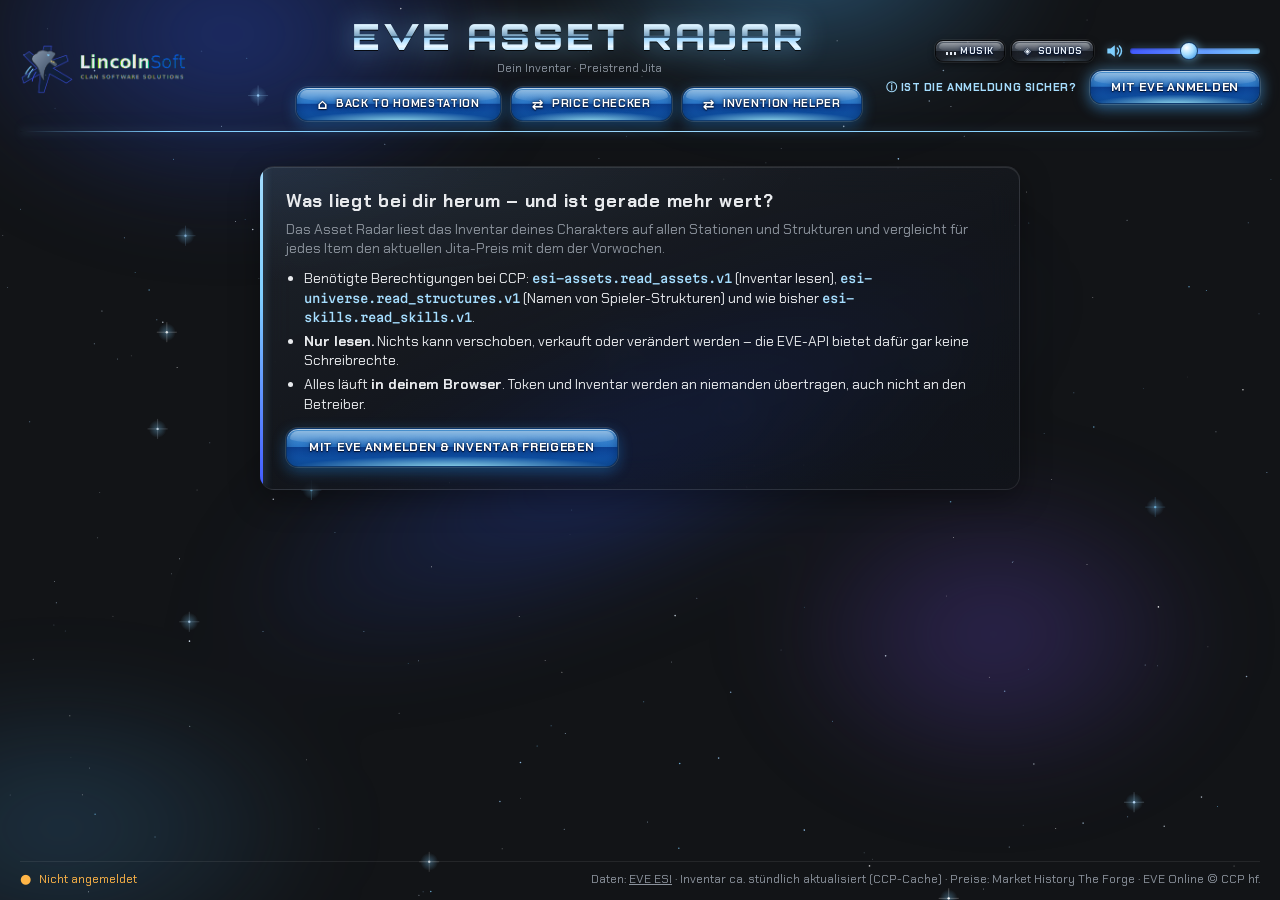
==== commit c9404202: "Kleinstapel unter dem Mindestwert ausblenden Der Mindestwert galt nur für die Summe eines Item-Typs " ====
--- a/index.html
+++ b/index.html
@@ -1469,6 +1469,7 @@
         type: g.type, name: nameCache.get(g.type) || `#${g.type}`, loc: locName,
         via: [...g.via].map((t) => nameCache.get(t) || `#${t}`), assembled: g.assembled, qty: g.qty,
         price, value: price != null ? price * g.qty : null, chg: m.chg ?? null,
+        est: g.qty * (prices.get(g.type) || 0),           // Grobwert (ESI-Durchschnitt), falls kein Jita-Preis
         gain: price != null && m.base ? (price - m.base) * g.qty : null, spark: m.spark || [], error: m.error,
       };
     });
@@ -1495,7 +1496,11 @@
   if (!SCAN?.rows) return;
   const q = $("q").value.trim().toLowerCase();
   const onlyUp = $("onlyup").checked, upMin = Number($("upmin").value) / 100;
-  let rows = SCAN.rows.filter((r) => (!q || r.name.toLowerCase().includes(q) || r.loc.toLowerCase().includes(q))
+  // Mindestwert gilt auch je Zeile: Kleinstapel einer wertvollen Sorte (z. B. 24 Stück Erz) werden ausgeblendet
+  const minVal = Number($("minval").value);
+  const big = (r) => (r.value ?? r.est) >= minVal;
+  const small = SCAN.rows.filter((r) => !big(r)).length;
+  let rows = SCAN.rows.filter((r) => big(r) && (!q || r.name.toLowerCase().includes(q) || r.loc.toLowerCase().includes(q))
     && (!onlyUp || (r.chg != null && r.chg >= upMin)));
   const val = (r) => sortKey === "name" || sortKey === "loc" ? r[sortKey].toLowerCase() : r[sortKey];
   rows.sort((a, b) => {
@@ -1525,12 +1530,13 @@
       <td class="hide-s ${cls(r.gain)}${sc("gain")}">${r.gain == null ? "–" : `${r.gain >= 0 ? "+" : "−"}${fmtShort(Math.abs(r.gain))} ISK`}</td>
       <td class="hide-s">${spark(r.spark, r.chg)}</td>
     </tr>`).join("") || `<tr><td colspan="8" class="dim" style="text-align:center;padding:18px">Keine Treffer${onlyUp ? " – Filter „nur Anstiege“ lockern?" : ""}</td></tr>`;
-  $("more").innerHTML = rows.length > shown ? `<button class="btn-ghost" id="more-btn" type="button">${fmt(rows.length - shown)} WEITERE ANZEIGEN</button>` : "";
+  $("more").innerHTML = (rows.length > shown ? `<button class="btn-ghost" id="more-btn" type="button">${fmt(rows.length - shown)} WEITERE ANZEIGEN</button>` : "")
+    + (small ? `<div class="small" style="margin-top:8px">${fmt(small)} Stapel unter dem Mindestwert von ${fmtShort(minVal)} ISK ausgeblendet</div>` : "");
   $("more-btn")?.addEventListener("click", () => { shown += PAGE; render(); });
 
   const all = SCAN.rows.filter((r) => r.value != null);
   const sumV = all.reduce((a, r) => a + r.value, 0), sumG = all.reduce((a, r) => a + (r.gain || 0), 0);
-  const top = SCAN.rows.filter((r) => r.chg != null && r.value >= Number($("minval").value)).sort((a, b) => b.chg - a.chg)[0];
+  const top = SCAN.rows.filter((r) => r.chg != null && r.value >= minVal).sort((a, b) => b.chg - a.chg)[0];
   $("s-n").textContent = fmt(SCAN.rows.length);
   $("s-val").textContent = `${fmtShort(sumV)} ISK`;
   $("s-gain").innerHTML = `<span class="${cls(sumG)}">${sumG >= 0 ? "+" : "−"}${fmtShort(Math.abs(sumG))} ISK</span>`;
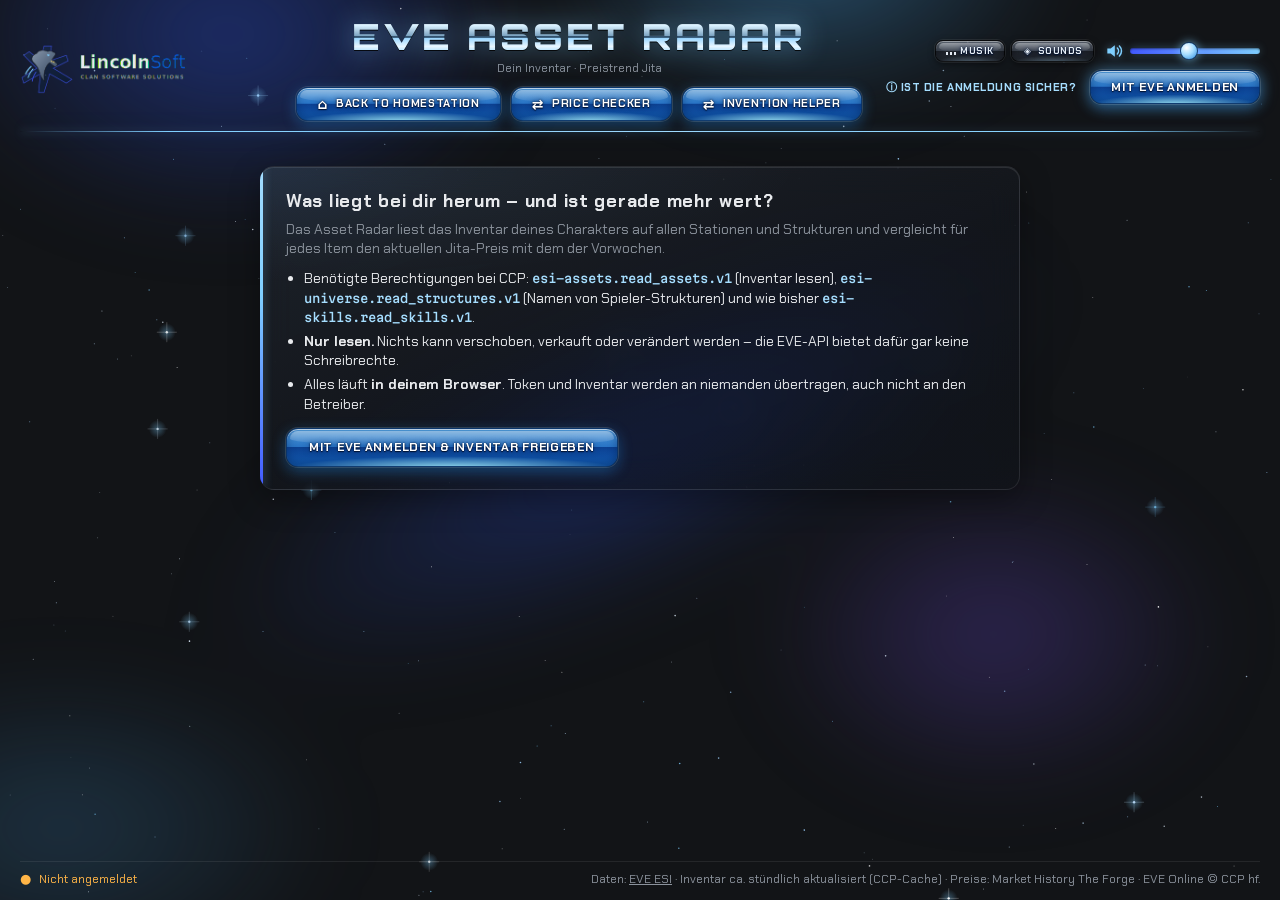
==== commit 55e10b8c: "Live-Preise an den 4 Handelszentren je Item Neue Spalten Jita / Amarr / Dodixie / Rens: höchstes Buy" ====
--- a/index.html
+++ b/index.html
@@ -661,6 +661,16 @@
   #rt td.sorted { padding-right: 8px; }
   #rt tr:hover td.sorted { background: rgba(127,207,255,.13); }
   #rt td.it.sorted, #rt td.loc.sorted, #rt th.loc[aria-sort], #rt th[data-k="name"][aria-sort] { padding-left: 8px; }
+  #rt td.hub { line-height: 1.15; font-size: 12px; }
+  #rt td.it { white-space: nowrap; }
+  #rt td.plex { text-align: center; font: 400 11px var(--ui); }
+  @media (max-width: 1500px) { #rt .spark-col { display: none; } #rt td.loc { min-width: 150px; max-width: 230px; } }
+  #rt td.hub span { display: block; }
+  #rt td.hub .hb { font-weight: 600; }
+  #rt td.hub .hb.best { color: var(--accent); text-shadow: 0 0 8px rgba(127,207,255,.45); }
+  #rt td.hub .hs { font-size: 11px; color: var(--muted); }
+  #rt th.hubh { color: var(--accent-hi); }
+  #rt td.hubs-m { display: none; }
   .spark { width: 90px; height: 24px; display: block; margin-left: auto; }
   .tag { display: inline-block; font: 700 9px var(--ui); letter-spacing: .05em; padding: 1px 5px; border: 1px solid var(--border); color: var(--muted); margin-left: 6px; vertical-align: middle; }
   .progress { height: 3px; background: rgba(255,255,255,.06); margin-top: 8px; overflow: hidden; }
@@ -689,6 +699,12 @@
     #rt td.qty { grid-column: 1; grid-row: 3; padding-left: 36px; color: var(--muted); }
     #rt td.val { grid-column: 2; grid-row: 3; text-align: right; }
     #rt .unit { display: inline; }
+    #rt td.hubs-m { display: grid; grid-column: 1 / -1; grid-row: 4; grid-template-columns: repeat(4, minmax(0, 1fr)); gap: 4px; padding: 4px 0 0 36px; font-size: 11px; }
+    #rt td.hubs-m > .dim { grid-column: 1 / -1; }
+    #rt td.it { white-space: normal; }
+    #rt td.hubs-m span { white-space: nowrap; overflow: hidden; text-overflow: ellipsis; }
+    #rt td.hubs-m i { display: block; font: 600 9px var(--ui); letter-spacing: .05em; text-transform: uppercase; color: var(--muted); font-style: normal; }
+    #rt td.hubs-m .best { color: var(--accent); }
     #rt td[colspan] { grid-column: 1 / -1; }
   }
 </style>
@@ -754,6 +770,7 @@
             <option value="qty:-1">Menge ▼</option><option value="price:-1">Preis ▼</option><option value="gain:1">Zuwachs ▲</option>
             <option value="value:1">Wert ▲</option><option value="name:-1">Item Z–A</option><option value="loc:-1">Ort Z–A</option>
             <option value="qty:1">Menge ▲</option><option value="price:1">Preis ▲</option>
+            <option value="h0:-1">Jita Buy ▼</option><option value="h1:-1">Amarr Buy ▼</option><option value="h2:-1">Dodixie Buy ▼</option><option value="h3:-1">Rens Buy ▼</option>
           </select>
           <span class="grow"></span>
           <button class="btn-ghost" id="rescan" type="button">NEU SCANNEN</button>
@@ -770,18 +787,22 @@
 
       <div class="card" style="margin-top:10px">
         <h3>Inventar nach Preistrend</h3>
-        <div class="small" style="margin-bottom:6px">Preis = Jita-Tagesdurchschnitt (The Forge) der letzten 2 Handelstage · Vergleich = Ø der Tage 8–30 davor · Klick auf ein Item öffnet die Hub-Preise im Price Checker</div>
+        <div class="small" style="margin-bottom:6px">Jita Ø = Tagesdurchschnitt (The Forge) der letzten 2 Handelstage · Trend = Vergleich mit Ø der Tage 8–30 davor · Hubs: oben höchstes Buy (Sofortverkauf, bestes hervorgehoben), darunter niedrigstes Sell, live · Klick auf ein Item öffnet die Hub-Preise im Price Checker</div>
         <div class="tbl-scroll">
           <table id="rt">
             <thead><tr>
               <th data-k="name">Item</th>
               <th data-k="loc" class="loc">Ort</th>
               <th data-k="qty">Menge</th>
-              <th data-k="price" class="hide-s">Preis</th>
+              <th data-k="price" class="hide-s" title="Jita-Tagesdurchschnitt (Basis für Wert und Trend)">Jita Ø</th>
+              <th data-k="h0" class="hide-s hubh" title="Jita 4-4: höchstes Buy (Sofortverkauf), darunter niedrigstes Sell">Jita</th>
+              <th data-k="h1" class="hide-s hubh" title="Amarr VIII: höchstes Buy (Sofortverkauf), darunter niedrigstes Sell">Amarr</th>
+              <th data-k="h2" class="hide-s hubh" title="Dodixie IX: höchstes Buy (Sofortverkauf), darunter niedrigstes Sell">Dodixie</th>
+              <th data-k="h3" class="hide-s hubh" title="Rens VI: höchstes Buy (Sofortverkauf), darunter niedrigstes Sell">Rens</th>
               <th data-k="value">Wert</th>
               <th data-k="chg">Trend</th>
               <th data-k="gain" class="hide-s">Zuwachs</th>
-              <th class="nosort hide-s">30 Tage</th>
+              <th class="nosort hide-s spark-col">30 Tage</th>
             </tr></thead>
             <tbody id="rows"></tbody>
           </table>
@@ -1293,6 +1314,15 @@
 
 let SCAN = null;                  // { char, at, positions: [...], types: Map }
 let scanToken = 0, sortKey = store.get("sort", "chg"), sortDir = store.get("dir", -1), shown = PAGE;
+const HUBS = [
+  { name: "Jita",    station: 60003760, region: 10000002 },
+  { name: "Amarr",   station: 60008494, region: 10000043 },
+  { name: "Dodixie", station: 60011866, region: 10000032 },
+  { name: "Rens",    station: 60004588, region: 10000030 },
+];
+const hubCache = new Map();       // typeId -> { t, hubs: [{ buy, sell }] | null } – 5 Minuten
+const hubPending = new Set();
+let hubTimer = 0;
 const histCache = new Map();      // typeId -> Metrik (1 h)
 const nameCache = new Map();      // id -> Name (Typen, Stationen, Systeme, Strukturen)
 
@@ -1382,6 +1412,55 @@
   }
   histCache.set(typeId, { t: Date.now(), m });
   return m;
+}
+
+// Live-Preise an den 4 Handelszentren (nur Orders direkt an der Station, wie im Price Checker)
+async function hubPrices(typeId) {
+  if (typeId === 44992) return null;                        // PLEX: nur im globalen PLEX-Markt
+  return Promise.all(HUBS.map(async (h) => {
+    const url = (p) => `${ESI}/markets/${h.region}/orders/?datasource=tranquility&order_type=all&type_id=${typeId}&page=${p}`;
+    const first = await esiGet(url(1));
+    let orders = await first.json();
+    const pages = Number(first.headers.get("X-Pages")) || 1;
+    for (let p = 2; p <= pages; p++) orders = orders.concat(await (await esiGet(url(p))).json());
+    orders = orders.filter((o) => o.location_id === h.station);
+    const buys = orders.filter((o) => o.is_buy_order).map((o) => o.price), sells = orders.filter((o) => !o.is_buy_order).map((o) => o.price);
+    return { buy: buys.length ? Math.max(...buys) : null, sell: sells.length ? Math.min(...sells) : null };
+  }));
+}
+
+// fehlende Hub-Preise für die angezeigten Typen nachladen; Tabelle wird gebündelt neu gezeichnet
+function ensureHubs(types) {
+  const fresh = (t) => { const c = hubCache.get(t); return c && Date.now() - c.t < 5 * 60000; };
+  const todo = [...new Set(types)].filter((t) => !hubPending.has(t) && !fresh(t));
+  if (!todo.length) return;
+  todo.forEach((t) => hubPending.add(t));
+  pool(todo, 3, async (t) => {
+    try { hubCache.set(t, { t: Date.now(), hubs: await hubPrices(t) }); }
+    catch (e) { hubCache.set(t, { t: Date.now(), hubs: undefined, error: String(e.message || e) }); }
+    finally { hubPending.delete(t); }
+  }, () => { clearTimeout(hubTimer); hubTimer = setTimeout(render, 300); });
+}
+
+const fmtHub = (n) => n == null ? "–" : n >= 1e6 ? fmtShort(n) : n.toLocaleString("de-DE", { minimumFractionDigits: n < 100 ? 2 : 0, maximumFractionDigits: n < 100 ? 2 : 0 });
+
+function hubCell(r, i, sc) {
+  const c = hubCache.get(r.type);
+  if (!c) return `<td class="hub hide-s${sc}"><span class="dim">…</span></td>`;
+  if (c.hubs === null) return i === 0 ? `<td class="hub plex hide-s${sc}" colspan="4"><span class="dim">nur im globalen PLEX-Markt</span></td>` : "";
+  if (!c.hubs) return `<td class="hub hide-s${sc}"><span class="dim" title="${esc(c.error || "")}">Fehler</span></td>`;
+  const h = c.hubs[i], best = Math.max(...c.hubs.map((x) => x.buy ?? -1));
+  return `<td class="hub hide-s${sc}" title="${HUBS[i].name}: höchstes Buy (Sofortverkauf) ${fmtHub(h.buy)} ISK · niedrigstes Sell ${fmtHub(h.sell)} ISK">
+        <span class="hb${h.buy != null && h.buy === best && best > 0 ? " best" : ""}">${fmtHub(h.buy)}</span><span class="hs">${fmtHub(h.sell)}</span></td>`;
+}
+
+function hubMobile(r) {
+  const c = hubCache.get(r.type);
+  if (!c) return `<td class="hubs-m"><span class="dim">Hub-Preise laden …</span></td>`;
+  if (c.hubs === null) return `<td class="hubs-m"><span class="dim">Hubs: nur im globalen PLEX-Markt</span></td>`;
+  if (!c.hubs) return `<td class="hubs-m"><span class="dim">Hub-Preise: Fehler</span></td>`;
+  const best = Math.max(...c.hubs.map((x) => x.buy ?? -1));
+  return `<td class="hubs-m">${c.hubs.map((h, i) => `<span class="${h.buy != null && h.buy === best && best > 0 ? "best" : ""}"><i>${HUBS[i].name}</i>${fmtHub(h.buy)}</span>`).join("")}</td>`;
 }
 
 function spark(vals, chg) {
@@ -1502,7 +1581,8 @@
   const small = SCAN.rows.filter((r) => !big(r)).length;
   let rows = SCAN.rows.filter((r) => big(r) && (!q || r.name.toLowerCase().includes(q) || r.loc.toLowerCase().includes(q))
     && (!onlyUp || (r.chg != null && r.chg >= upMin)));
-  const val = (r) => sortKey === "name" || sortKey === "loc" ? r[sortKey].toLowerCase() : r[sortKey];
+  const val = (r) => sortKey === "name" || sortKey === "loc" ? r[sortKey].toLowerCase()
+    : /^h\d$/.test(sortKey) ? hubCache.get(r.type)?.hubs?.[Number(sortKey[1])]?.buy ?? null : r[sortKey];
   rows.sort((a, b) => {
     const x = val(a), y = val(b);
     if (x == null && y == null) return 0;
@@ -1525,14 +1605,17 @@
       <td class="loc${sc("loc")}">${esc(r.loc)}${r.via.length ? `<span class="via">in ${esc(r.via.join(", "))}</span>` : ""}</td>
       <td class="qty${sc("qty")}">${fmt(r.qty)}<span class="unit"> Stk</span></td>
       <td class="hide-s${sc("price")}">${fmtPrice(r.price)}</td>
+      ${HUBS.map((_, i) => hubCell(r, i, sc(`h${i}`))).join("")}
       <td class="val${sc("value")}">${r.value == null ? "–" : `${fmtShort(r.value)} ISK`}</td>
       <td class="chg ${cls(r.chg)}${sc("chg")}">${r.error ? `<span class="dim" title="${esc(r.error)}">Fehler</span>` : r.price == null ? `<span class="v dim" title="in den letzten Tagen nicht in The Forge gehandelt">kein Handel</span>` : fmtPct(r.chg)}</td>
       <td class="hide-s ${cls(r.gain)}${sc("gain")}">${r.gain == null ? "–" : `${r.gain >= 0 ? "+" : "−"}${fmtShort(Math.abs(r.gain))} ISK`}</td>
-      <td class="hide-s">${spark(r.spark, r.chg)}</td>
-    </tr>`).join("") || `<tr><td colspan="8" class="dim" style="text-align:center;padding:18px">Keine Treffer${onlyUp ? " – Filter „nur Anstiege“ lockern?" : ""}</td></tr>`;
+      <td class="hide-s spark-col">${spark(r.spark, r.chg)}</td>
+      ${hubMobile(r)}
+    </tr>`).join("") || `<tr><td colspan="12" class="dim" style="text-align:center;padding:18px">Keine Treffer${onlyUp ? " – Filter „nur Anstiege“ lockern?" : ""}</td></tr>`;
   $("more").innerHTML = (rows.length > shown ? `<button class="btn-ghost" id="more-btn" type="button">${fmt(rows.length - shown)} WEITERE ANZEIGEN</button>` : "")
     + (small ? `<div class="small" style="margin-top:8px">${fmt(small)} Stapel unter dem Mindestwert von ${fmtShort(minVal)} ISK ausgeblendet</div>` : "");
   $("more-btn")?.addEventListener("click", () => { shown += PAGE; render(); });
+  ensureHubs(rows.slice(0, shown).map((r) => r.type));
 
   const all = SCAN.rows.filter((r) => r.value != null);
   const sumV = all.reduce((a, r) => a + r.value, 0), sumG = all.reduce((a, r) => a + (r.gain || 0), 0);
@@ -1560,7 +1643,7 @@
 }
 
 $("gate-login").addEventListener("click", () => EveSSO.login());
-$("rescan").addEventListener("click", () => { histCache.clear(); scan(true); });
+$("rescan").addEventListener("click", () => { histCache.clear(); hubCache.clear(); scan(true); });
 $("minval").value = String(store.get("minval", "1e7"));
 $("minval").addEventListener("change", () => { store.set("minval", $("minval").value); scan(); });
 $("onlyup").checked = !!store.get("onlyup", false);
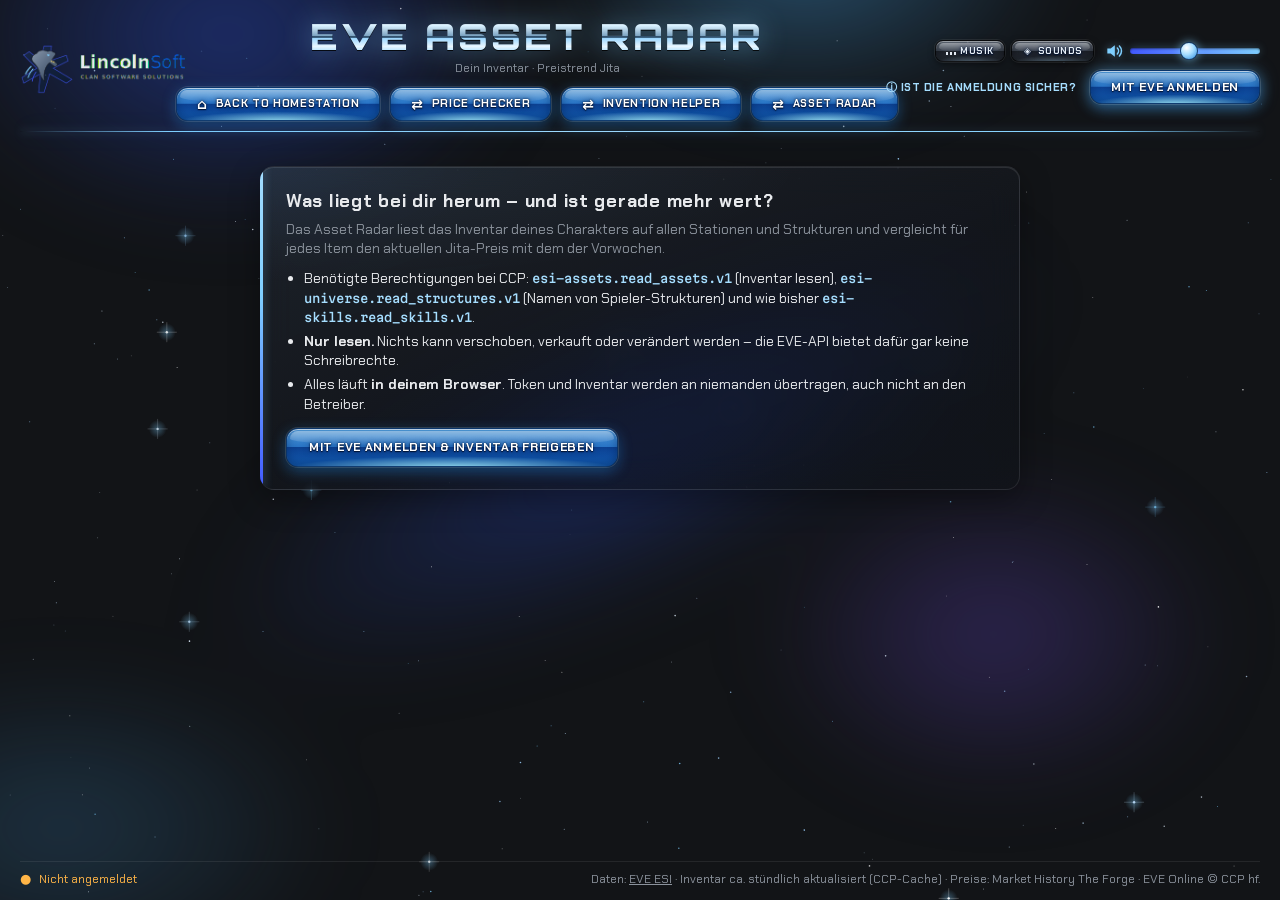
==== commit 28f36ae7: "Mindestwert "alle": auch Items ohne ESI-Durchschnittspreis prüfen Items ohne average_price wurden vo" ====
--- a/index.html
+++ b/index.html
@@ -723,6 +723,7 @@
         <a class="btn-ghost" id="to-home" href="https://lincolnsoft.de/" title="Zurück zur Lincolnsoft Homestation"><span class="arrow">⌂</span>BACK TO HOMESTATION</a>
         <a class="btn-ghost" id="to-pc" href="https://markussauck-hub.github.io/eve-price-checker/" title="Zum EVE Price Checker"><span class="arrow">⇄</span>PRICE CHECKER</a>
         <a class="btn-ghost" id="to-ih" href="https://markussauck-hub.github.io/eve-invention-helper/" title="Zum EVE Invention Helper"><span class="arrow">⇄</span>INVENTION HELPER</a>
+        <a class="btn-ghost" id="to-radar" href="https://markussauck-hub.github.io/eve-asset-radar/" title="Zum EVE Asset Radar – dein Inventar nach Preistrend"><span class="arrow">⇄</span>ASSET RADAR</a>
       </nav>
     </div>
     <div class="brand hright">
@@ -1512,7 +1513,7 @@
     const prices = new Map((await (await esiGet(`${ESI}/markets/prices/?datasource=tranquility`)).json()).map((p) => [p.type_id, p.average_price ?? p.adjusted_price ?? 0]));
     const typeVal = new Map();
     for (const g of groups.values()) typeVal.set(g.type, (typeVal.get(g.type) || 0) + g.qty * (prices.get(g.type) || 0));
-    const cand = [...typeVal.entries()].filter(([, v]) => v >= minVal && v > 0).sort((a, b) => b[1] - a[1]);
+    const cand = [...typeVal.entries()].filter(([, v]) => v >= minVal && (v > 0 || minVal === 0))   // bei „alle“ auch Items ohne ESI-Durchschnittspreis.sort((a, b) => b[1] - a[1]);
     const skipped = Math.max(0, cand.length - MAX_TYPES);
     const types = cand.slice(0, MAX_TYPES).map(([t]) => t);
     const typeSet = new Set(types);
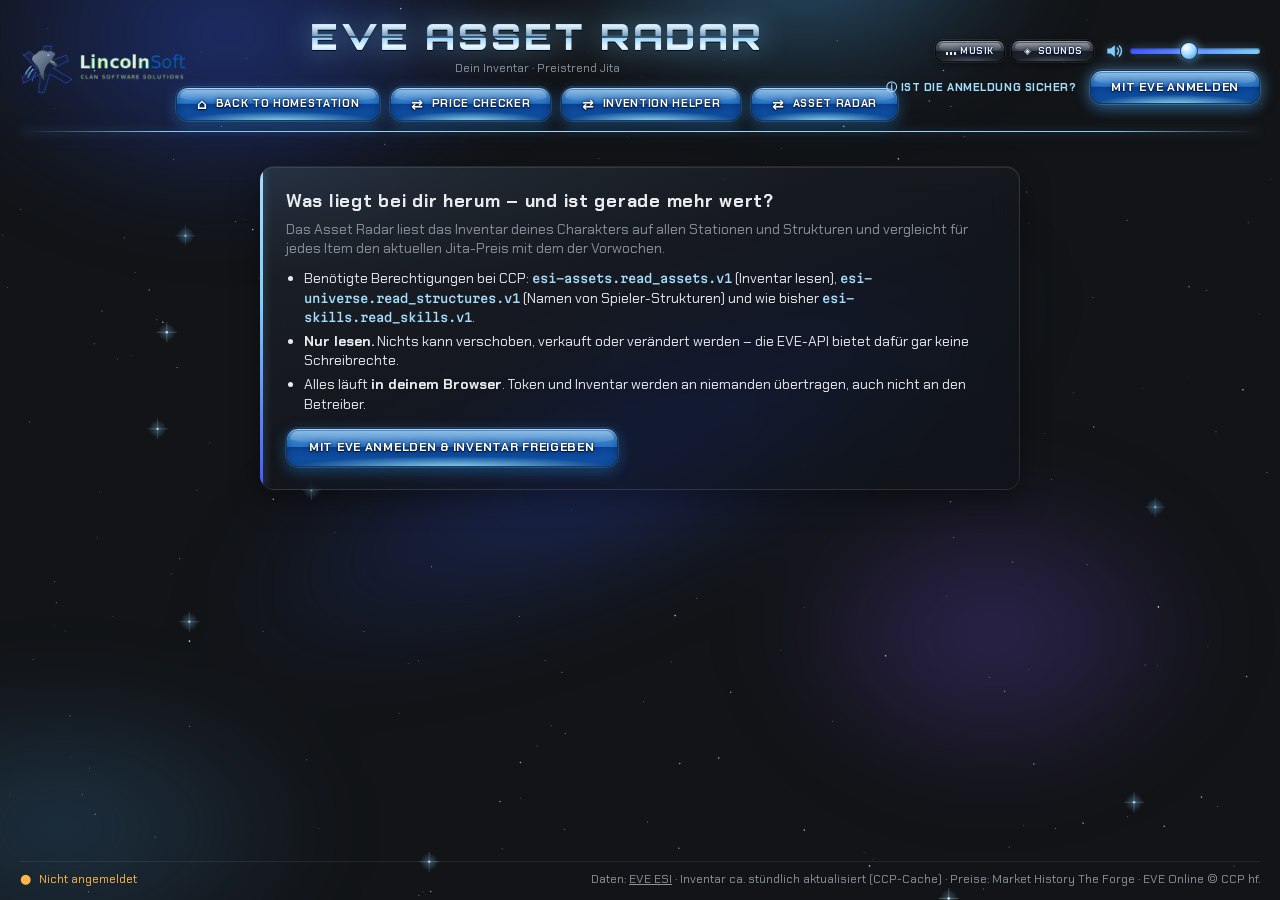
==== commit 66c5adea: "Kacheln oben folgen den Filtern der Tabelle Positionen, Wert, Wertänderung und stärkster Anstieg rec" ====
--- a/index.html
+++ b/index.html
@@ -638,6 +638,7 @@
   .sum .card { padding: 8px 12px; }
   .sum .k { font-size: 11px; text-transform: uppercase; letter-spacing: .04em; }
   .sum .v { display: block; text-align: left; margin-top: 2px; font-size: 17px; }
+  .sum .v .tot { display: block; font: 500 11px var(--mono); color: var(--muted); margin-top: 2px; text-shadow: none; }
 
   .tbl-scroll { overflow-x: auto; margin-top: 4px; }
   #rt th { cursor: pointer; user-select: none; }
@@ -780,7 +781,7 @@
       </div>
 
       <div class="sum">
-        <div class="card"><span class="k">Positionen geprüft</span><span class="v" id="s-n">–</span></div>
+        <div class="card"><span class="k" id="s-n-k">Positionen geprüft</span><span class="v" id="s-n">–</span></div>
         <div class="card"><span class="k">Wert (Jita Ø)</span><span class="v" id="s-val">–</span></div>
         <div class="card"><span class="k">Wertänderung ggü. Vorwochen</span><span class="v" id="s-gain">–</span></div>
         <div class="card"><span class="k">Stärkster Anstieg</span><span class="v name" id="s-top">–</span></div>
@@ -1513,7 +1514,7 @@
     const prices = new Map((await (await esiGet(`${ESI}/markets/prices/?datasource=tranquility`)).json()).map((p) => [p.type_id, p.average_price ?? p.adjusted_price ?? 0]));
     const typeVal = new Map();
     for (const g of groups.values()) typeVal.set(g.type, (typeVal.get(g.type) || 0) + g.qty * (prices.get(g.type) || 0));
-    const cand = [...typeVal.entries()].filter(([, v]) => v >= minVal && (v > 0 || minVal === 0))   // bei „alle“ auch Items ohne ESI-Durchschnittspreis.sort((a, b) => b[1] - a[1]);
+    const cand = [...typeVal.entries()].filter(([, v]) => v >= minVal && v > 0).sort((a, b) => b[1] - a[1]);
     const skipped = Math.max(0, cand.length - MAX_TYPES);
     const types = cand.slice(0, MAX_TYPES).map(([t]) => t);
     const typeSet = new Set(types);
@@ -1618,12 +1619,16 @@
   $("more-btn")?.addEventListener("click", () => { shown += PAGE; render(); });
   ensureHubs(rows.slice(0, shown).map((r) => r.type));
 
-  const all = SCAN.rows.filter((r) => r.value != null);
-  const sumV = all.reduce((a, r) => a + r.value, 0), sumG = all.reduce((a, r) => a + (r.gain || 0), 0);
-  const top = SCAN.rows.filter((r) => r.chg != null && r.value >= minVal).sort((a, b) => b.chg - a.chg)[0];
-  $("s-n").textContent = fmt(SCAN.rows.length);
-  $("s-val").textContent = `${fmtShort(sumV)} ISK`;
-  $("s-gain").innerHTML = `<span class="${cls(sumG)}">${sumG >= 0 ? "+" : "−"}${fmtShort(Math.abs(sumG))} ISK</span>`;
+  // Kacheln rechnen mit dem, was die Tabelle zeigt (Suche, Mindestwert, „nur Anstiege“); bei aktivem Filter mit Gesamtwert
+  const sums = (rs) => rs.reduce((a, r) => ({ v: a.v + (r.value ?? 0), g: a.g + (r.gain ?? 0) }), { v: 0, g: 0 });
+  const cur = sums(rows), tot = sums(SCAN.rows), filtered = rows.length !== SCAN.rows.length;
+  const signed = (n) => `${n >= 0 ? "+" : "−"}${fmtShort(Math.abs(n))} ISK`;
+  const of = (txt) => filtered ? `<span class="tot">von ${txt} gesamt</span>` : "";
+  const top = rows.filter((r) => r.chg != null).sort((a, b) => b.chg - a.chg)[0];
+  $("s-n-k").textContent = filtered ? "Positionen angezeigt" : "Positionen geprüft";
+  $("s-n").innerHTML = fmt(rows.length) + of(fmt(SCAN.rows.length));
+  $("s-val").innerHTML = `${fmtShort(cur.v)} ISK` + of(`${fmtShort(tot.v)} ISK`);
+  $("s-gain").innerHTML = `<span class="${cls(cur.g)}">${signed(cur.g)}</span>` + of(signed(tot.g));
   $("s-top").innerHTML = top ? `<span class="${cls(top.chg)}">${fmtPct(top.chg)}</span> ${esc(top.name)}` : "–";
   $("s-top").title = top ? `${top.name} · ${top.loc}` : "";
 }
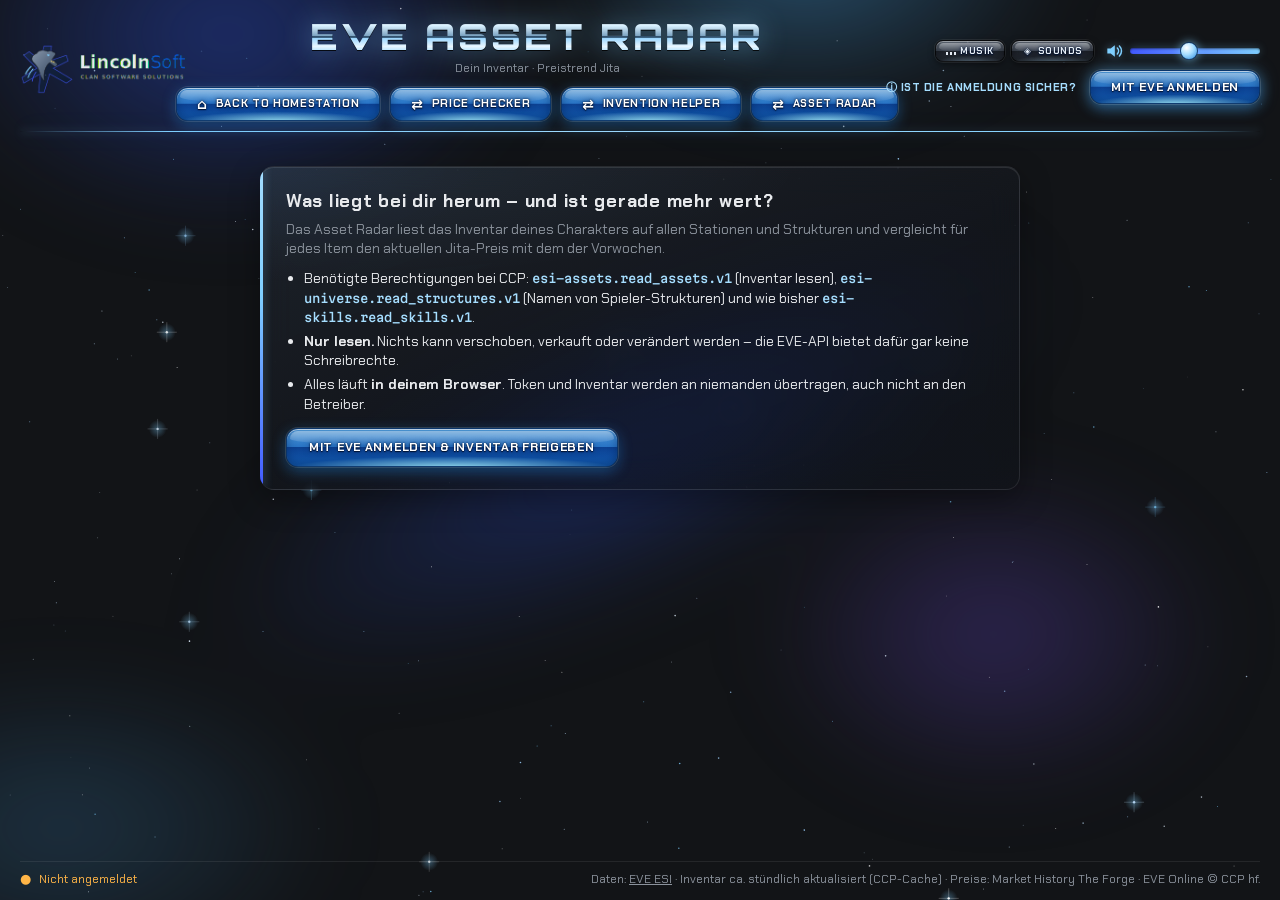
==== commit b183f407: "Merge pull request #5 from markussauck-hub/fix/alle-ohne-preis Mindestwert „alle“: auch Items ohne E" ====
--- a/index.html
+++ b/index.html
@@ -1514,7 +1514,7 @@
     const prices = new Map((await (await esiGet(`${ESI}/markets/prices/?datasource=tranquility`)).json()).map((p) => [p.type_id, p.average_price ?? p.adjusted_price ?? 0]));
     const typeVal = new Map();
     for (const g of groups.values()) typeVal.set(g.type, (typeVal.get(g.type) || 0) + g.qty * (prices.get(g.type) || 0));
-    const cand = [...typeVal.entries()].filter(([, v]) => v >= minVal && v > 0).sort((a, b) => b[1] - a[1]);
+    const cand = [...typeVal.entries()].filter(([, v]) => v >= minVal && (v > 0 || minVal === 0))   // bei „alle“ auch Items ohne ESI-Durchschnittspreis.sort((a, b) => b[1] - a[1]);
     const skipped = Math.max(0, cand.length - MAX_TYPES);
     const types = cand.slice(0, MAX_TYPES).map(([t]) => t);
     const typeSet = new Set(types);
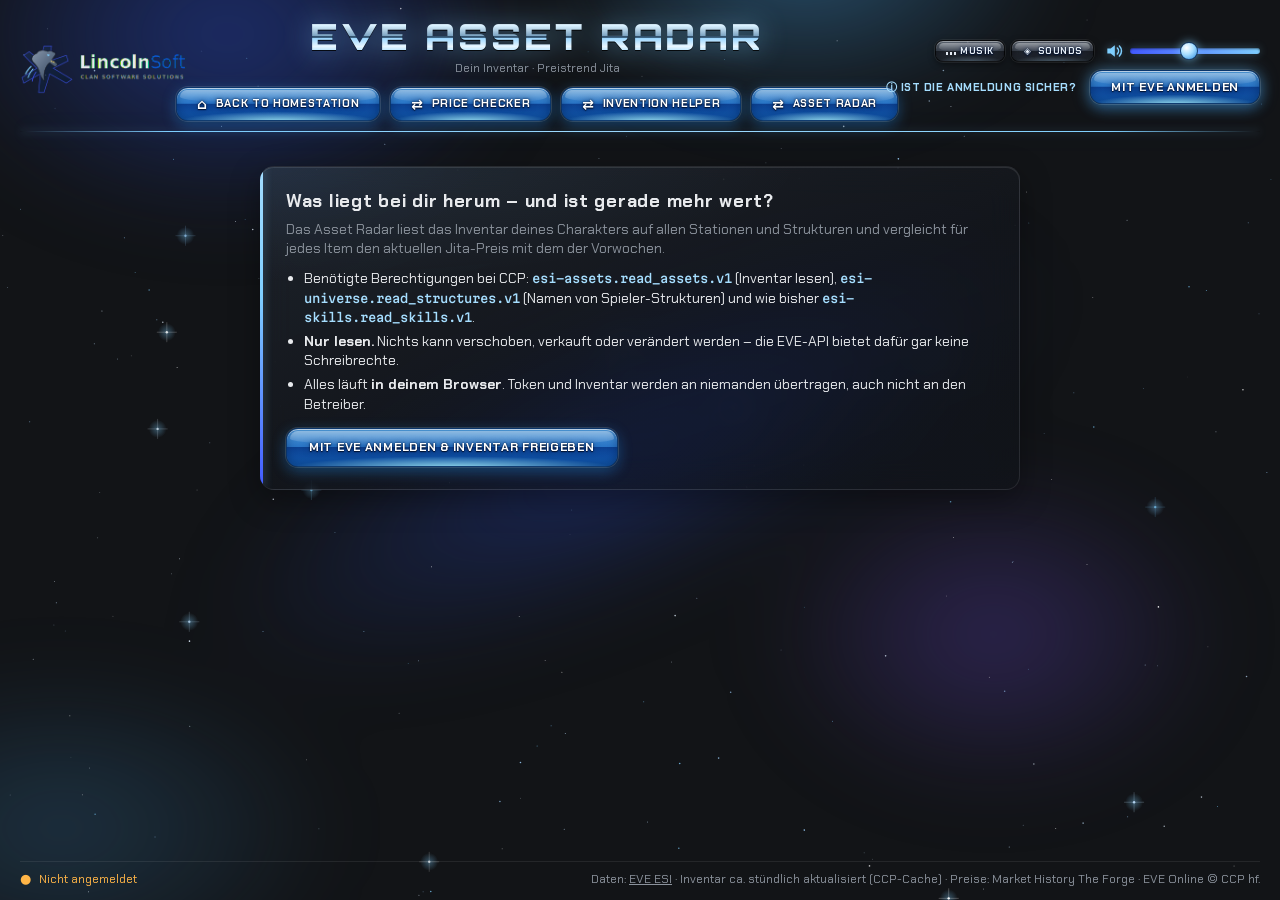
==== commit 3f79141a: "Merge pull request #1 from markussauck-hub/fix/plex-market PLEX-Preis aus dem globalen PLEX-Markt" ====
--- a/index.html
+++ b/index.html
@@ -1307,6 +1307,7 @@
 
 // ---------------------------------------------------------------- Asset Radar
 const FORGE = 10000002;
+const PLEX_REGION = 19000001;     // PLEX wird seit 2023 nur noch im globalen PLEX-Markt gehandelt
 const ASSET_SCOPE = "esi-assets.read_assets.v1";
 const STRUCT_SCOPE = "esi-universe.read_structures.v1";
 const MAX_TYPES = 400;            // höchstens so viele Item-Typen mit History prüfen (Ladezeit)
@@ -1400,7 +1401,7 @@
 async function trend(typeId) {
   const hit = histCache.get(typeId);
   if (hit && Date.now() - hit.t < 3600000) return hit.m;
-  const rows = await (await esiGet(`${ESI}/markets/${FORGE}/history/?datasource=tranquility&type_id=${typeId}`)).json();
+  const rows = await (await esiGet(`${ESI}/markets/${typeId === 44992 ? PLEX_REGION : FORGE}/history/?datasource=tranquility&type_id=${typeId}`)).json();
   const m = { now: null, base: null, chg: null, spark: [], lastDate: null };
   if (rows.length) {
     const last = rows[rows.length - 1], lastT = Date.parse(last.date);
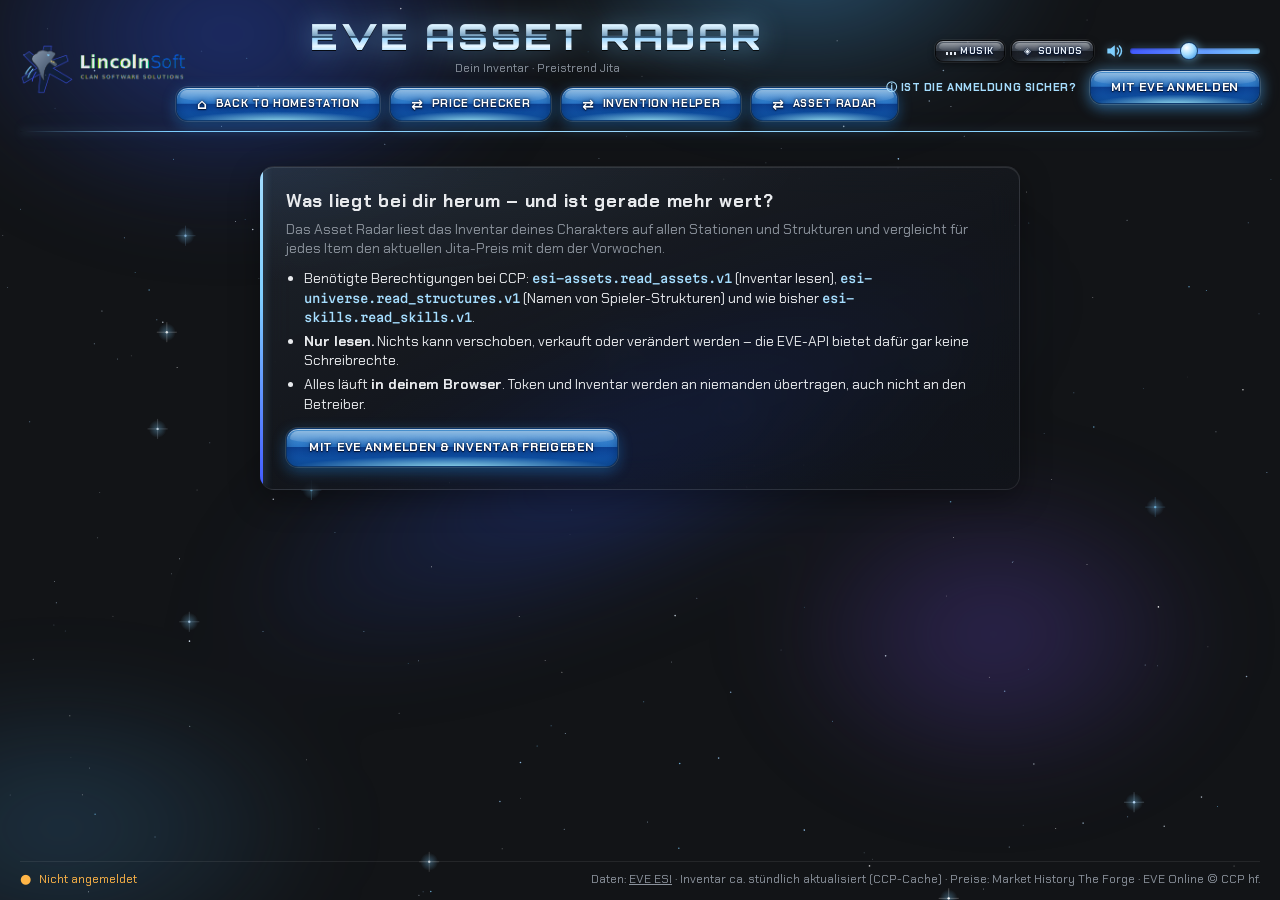
==== commit 5de3193b: "Gruppieren nach Station oder System, mit Transportvolumen Neue Auswahl "Gruppieren: keine / nach Sta" ====
--- a/index.html
+++ b/index.html
@@ -663,15 +663,28 @@
   #rt tr:hover td.sorted { background: rgba(127,207,255,.13); }
   #rt td.it.sorted, #rt td.loc.sorted, #rt th.loc[aria-sort], #rt th[data-k="name"][aria-sort] { padding-left: 8px; }
   #rt td.hub { line-height: 1.15; font-size: 12px; }
-  #rt td.it { white-space: nowrap; }
+  #rt td.it a { white-space: nowrap; }
   #rt td.plex { text-align: center; font: 400 11px var(--ui); }
-  @media (max-width: 1500px) { #rt .spark-col { display: none; } #rt td.loc { min-width: 150px; max-width: 230px; } }
+  @media (max-width: 1500px) { #rt .spark-col { display: none; } #rt td.loc { min-width: 140px; max-width: 210px; } #rt th, #rt td { padding-left: 9px; } }
   #rt td.hub span { display: block; }
   #rt td.hub .hb { font-weight: 600; }
   #rt td.hub .hb.best { color: var(--accent); text-shadow: 0 0 8px rgba(127,207,255,.45); }
   #rt td.hub .hs { font-size: 11px; color: var(--muted); }
   #rt th.hubh { color: var(--accent-hi); }
   #rt td.hubs-m { display: none; }
+  /* Gruppen (Station / System) */
+  #rt tr.grp td { cursor: pointer; background: rgba(127,207,255,.05); border-top: 1px solid rgba(127,207,255,.25); padding: 7px 8px; font: 500 13px var(--ui); text-align: left; }
+  #rt tr.grp:hover td { background: rgba(127,207,255,.11); }
+  #rt tr.grp .gwrap { display: flex; flex-wrap: wrap; align-items: baseline; column-gap: 12px; row-gap: 2px; white-space: nowrap; }
+  #rt tr.grp .glabel { white-space: normal; }
+  #rt tr.grp .caret { display: inline-block; width: 16px; color: var(--accent); }
+  #rt tr.grp b { color: var(--text); font-weight: 700; }
+  #rt tr.grp .sec { font: 700 12px var(--mono); margin-right: 8px; }
+  #rt tr.grp .gmeta { color: var(--muted); font-size: 12px; margin-left: 8px; }
+  #rt tr.grp .gsum { margin-left: auto; font: 600 13px var(--mono); }
+  #rt tr.grp .gvol { font: 600 12px var(--mono); color: var(--accent-hi); }
+  #rt tr.grp .gsum span { margin-left: 10px; }
+  #grp-toggle { padding: 6px 12px; font-size: 10px; }
   .spark { width: 90px; height: 24px; display: block; margin-left: auto; }
   .tag { display: inline-block; font: 700 9px var(--ui); letter-spacing: .05em; padding: 1px 5px; border: 1px solid var(--border); color: var(--muted); margin-left: 6px; vertical-align: middle; }
   .progress { height: 3px; background: rgba(255,255,255,.06); margin-top: 8px; overflow: hidden; }
@@ -707,6 +720,10 @@
     #rt td.hubs-m i { display: block; font: 600 9px var(--ui); letter-spacing: .05em; text-transform: uppercase; color: var(--muted); font-style: normal; }
     #rt td.hubs-m .best { color: var(--accent); }
     #rt td[colspan] { grid-column: 1 / -1; }
+    #rt tr.grp .gwrap { column-gap: 8px; }
+    #rt tr.grp .glabel { flex-basis: calc(100% - 24px); }
+    #rt tr.grp .gmeta:first-of-type { margin-left: 0; }
+    #rt tr.grp .gsum { margin-left: 0; }
   }
 </style>
 </head>
@@ -774,6 +791,9 @@
             <option value="qty:1">Menge ▲</option><option value="price:1">Preis ▲</option>
             <option value="h0:-1">Jita Buy ▼</option><option value="h1:-1">Amarr Buy ▼</option><option value="h2:-1">Dodixie Buy ▼</option><option value="h3:-1">Rens Buy ▼</option>
           </select>
+          <label class="k" for="group">Gruppieren</label>
+          <select id="group"><option value="none">keine</option><option value="station">nach Station</option><option value="system">nach System</option></select>
+          <button class="btn-ghost" id="grp-toggle" type="button" hidden>ALLE AUFKLAPPEN</button>
           <span class="grow"></span>
           <button class="btn-ghost" id="rescan" type="button">NEU SCANNEN</button>
         </div>
@@ -1327,7 +1347,12 @@
 const hubPending = new Set();
 let hubTimer = 0;
 const histCache = new Map();      // typeId -> Metrik (1 h)
-const nameCache = new Map();      // id -> Name (Typen, Stationen, Systeme, Strukturen)
+const nameCache = new Map();
+const sysOf = new Map();          // Station/Struktur -> Sonnensystem-ID
+const sysInfo = new Map();        // System-ID -> { name, sec }
+const typeVol = new Map();        // Typ-ID -> { vol, pkg } in m³ (für das Transportvolumen)
+let groupBy = store.get("group", "none");            // none | station | system
+const openGroups = new Set();      // id -> Name (Typen, Stationen, Systeme, Strukturen)
 
 const fmtShort = (n) => {
   const u = [[1e12, "Bio"], [1e9, "Mrd"], [1e6, "Mio"], [1e3, "Tsd"]].find(([v]) => Math.abs(n) >= v);
@@ -1391,11 +1416,40 @@
 async function structureName(id) {
   if (nameCache.has(id)) return nameCache.get(id);
   let name;
-  try { name = (await (await esiAuth(`${ESI}/universe/structures/${id}/?datasource=tranquility`)).json()).name; }
+  try {
+    const st = await (await esiAuth(`${ESI}/universe/structures/${id}/?datasource=tranquility`)).json();
+    name = st.name; if (st.solar_system_id) sysOf.set(id, st.solar_system_id);
+  }
   catch { name = `Struktur #${id} (Name nicht freigegeben)`; }
   nameCache.set(id, name);
   return name;
 }
+
+// Sonnensystem je Ort (NPC-Station: /universe/stations, Struktur: siehe structureName) und System-Infos (Name, Sicherheit)
+async function resolveSystems(locs) {
+  await pool(locs.filter((l) => isStation(l) && !sysOf.has(l)), PAR, async (l) => {
+    try { sysOf.set(l, (await (await esiGet(`${ESI}/universe/stations/${l}/?datasource=tranquility`)).json()).system_id); } catch { /* ohne System */ }
+  });
+  locs.filter(isSystem).forEach((l) => sysOf.set(l, l));
+  const sys = [...new Set(locs.map((l) => sysOf.get(l)).filter((x) => x && !sysInfo.has(x)))];
+  await pool(sys, PAR, async (id) => {
+    try { const s = await (await esiGet(`${ESI}/universe/systems/${id}/?datasource=tranquility`)).json(); sysInfo.set(id, { name: s.name, sec: s.security_status }); }
+    catch { sysInfo.set(id, { name: nameCache.get(id) || `System #${id}`, sec: null }); }
+  });
+}
+
+// Volumen je Typ in m³: gepackt (packaged_volume), sonst volume
+async function resolveVolumes(types) {
+  await pool(types.filter((t) => !typeVol.has(t)), PAR, async (t) => {
+    try { const d = await (await esiGet(`${ESI}/universe/types/${t}/?datasource=tranquility`)).json(); typeVol.set(t, { vol: d.volume ?? 0, pkg: d.packaged_volume ?? d.volume ?? 0 }); }
+    catch { /* Volumen unbekannt */ }
+  });
+}
+const fmtM3 = (n) => n >= 1e6 ? `${fmtShort(n)} m³` : `${n.toLocaleString("de-DE", { maximumFractionDigits: n < 10 ? 2 : 0 })} m³`;
+
+// Sicherheitsstatus wie im Spiel: auf eine Nachkommastelle, Farbe von Highsec (blau/grün) bis Nullsec (rot)
+const secTxt = (s) => s == null ? "" : (s > 0 && s < 0.05 ? 0.1 : Math.round(s * 10) / 10).toFixed(1);
+const secCol = (s) => s == null ? "var(--muted)" : s >= 0.85 ? "#2fefef" : s >= 0.65 ? "#3cdc8a" : s >= 0.45 ? "#8fe03a" : s > 0 ? "#f0a030" : "#f04a4a";
 
 // Preis-Trend aus der Jita-History
 async function trend(typeId) {
@@ -1530,6 +1584,8 @@
       if (EveSSO.hasScope(STRUCT_SCOPE)) await pool(structs, PAR, structureName);
       else structs.forEach((id) => nameCache.set(id, `Struktur #${id}`));
     }
+    setStatus("Ermittle Systeme und Volumen …", "busy");
+    await Promise.all([resolveSystems([...new Set(pos.map((g) => g.loc))]), resolveVolumes(types)]);
     if (token !== scanToken) return;
 
     // 5) Preistrend je Typ
@@ -1548,7 +1604,9 @@
         : isSystem(g.loc) ? `${nameCache.get(g.loc) || g.loc} (im All)`
         : nameCache.get(g.loc) || (g.loc > 1e12 ? `Struktur #${g.loc}` : `#${g.loc}`);
       return {
-        type: g.type, name: nameCache.get(g.type) || `#${g.type}`, loc: locName,
+        type: g.type, name: nameCache.get(g.type) || `#${g.type}`, loc: locName, locId: g.loc,
+        sysId: sysOf.get(g.loc) ?? null,
+        m3: typeVol.has(g.type) ? g.qty * typeVol.get(g.type).pkg : null,   // gepackt – zusammengebaute Schiffe vor dem Transport umpacken
         via: [...g.via].map((t) => nameCache.get(t) || `#${t}`), assembled: g.assembled, qty: g.qty,
         price, value: price != null ? price * g.qty : null, chg: m.chg ?? null,
         est: g.qty * (prices.get(g.type) || 0),           // Grobwert (ESI-Durchschnitt), falls kein Jita-Preis
@@ -1602,7 +1660,7 @@
 
   const cls = (v) => v == null ? "dim" : v >= 0 ? "pos" : "neg";
   const sc = (k) => k === sortKey ? " sorted" : "";      // Sortierspalte hervorheben
-  $("rows").innerHTML = rows.slice(0, shown).map((r) => `
+  const rowHtml = (r) => `
     <tr>
       <td class="it${sc("name")}"><a href="${PC_URL}#${r.type}" title="Hub-Preise im Price Checker"><img src="https://images.evetech.net/types/${r.type}/icon?size=32" alt="" loading="lazy" onerror="this.style.visibility='hidden'">${esc(r.name)}</a>${r.assembled ? `<span class="tag" title="zusammengebaut – vor dem Verkauf umpacken">ASSEMBLED</span>` : ""}</td>
       <td class="loc${sc("loc")}">${esc(r.loc)}${r.via.length ? `<span class="via">in ${esc(r.via.join(", "))}</span>` : ""}</td>
@@ -1614,11 +1672,59 @@
       <td class="hide-s ${cls(r.gain)}${sc("gain")}">${r.gain == null ? "–" : `${r.gain >= 0 ? "+" : "−"}${fmtShort(Math.abs(r.gain))} ISK`}</td>
       <td class="hide-s spark-col">${spark(r.spark, r.chg)}</td>
       ${hubMobile(r)}
-    </tr>`).join("") || `<tr><td colspan="12" class="dim" style="text-align:center;padding:18px">Keine Treffer${onlyUp ? " – Filter „nur Anstiege“ lockern?" : ""}</td></tr>`;
-  $("more").innerHTML = (rows.length > shown ? `<button class="btn-ghost" id="more-btn" type="button">${fmt(rows.length - shown)} WEITERE ANZEIGEN</button>` : "")
+    </tr>`;
+  const empty = `<tr><td colspan="12" class="dim" style="text-align:center;padding:18px">Keine Treffer${onlyUp ? " – Filter „nur Anstiege“ lockern?" : ""}</td></tr>`;
+  let visible;
+  $("grp-toggle").hidden = groupBy === "none";
+  if (groupBy === "none") {
+    visible = rows.slice(0, shown);
+    $("rows").innerHTML = visible.map(rowHtml).join("") || empty;
+  } else {
+    // Gruppen nach Station oder System; Reihenfolge nach Gesamtwert (bei Sortierung nach Ort: alphabetisch)
+    const groups = new Map();
+    for (const r of rows) {
+      const key = groupBy === "system" ? `s${r.sysId ?? "?"}` : `l${r.locId}`;
+      const g = groups.get(key) || { key, rows: [], v: 0, gain: 0, m3: 0, m3miss: 0, locs: new Set(), sysId: r.sysId };
+      g.rows.push(r); g.v += r.value ?? 0; g.gain += r.gain ?? 0; g.locs.add(r.locId);
+      if (r.m3 == null) g.m3miss++; else g.m3 += r.m3;
+      groups.set(key, g);
+    }
+    const label = (g) => {
+      const si = sysInfo.get(g.sysId);
+      const sec = si?.sec != null ? `<span class="sec" style="color:${secCol(si.sec)}">${secTxt(si.sec)}</span>` : "";
+      if (groupBy === "system") return `${sec}<b>${esc(si?.name || "unbekanntes System")}</b><span class="gmeta">${fmt(g.locs.size)} ${g.locs.size === 1 ? "Ort" : "Orte"}</span>`;
+      return `${sec}<b>${esc(g.rows[0].loc)}</b>`;
+    };
+    const name = (g) => (groupBy === "system" ? sysInfo.get(g.sysId)?.name : g.rows[0].loc) || "";
+    const list = [...groups.values()].sort((a, b) => sortKey === "loc" ? name(a).localeCompare(name(b), "de") * sortDir : b.v - a.v);
+    const auto = !!q;                                   // bei Suche alle Gruppen aufklappen
+    visible = [];
+    $("rows").innerHTML = list.map((g) => {
+      const open = auto || openGroups.has(g.key);
+      if (open) visible.push(...g.rows);
+      return `<tr class="grp${open ? " open" : ""}" data-g="${g.key}"><td colspan="12"><div class="gwrap">
+          <span class="caret">${open ? "▾" : "▸"}</span><span class="glabel">${label(g)}</span>
+          <span class="gmeta">${fmt(g.rows.length)} ${g.rows.length === 1 ? "Position" : "Positionen"}</span>
+          <span class="gvol" title="Transportvolumen der angezeigten Positionen, gepackt gerechnet (zusammengebaute Schiffe/Container vorher umpacken)${g.m3miss ? ` · bei ${g.m3miss} Position(en) unbekannt` : ""}">📦 ${fmtM3(g.m3)}${g.m3miss ? "+" : ""}</span>
+          <span class="gsum">${fmtShort(g.v)} ISK <span class="${cls(g.gain)}">${g.gain >= 0 ? "+" : "−"}${fmtShort(Math.abs(g.gain))}</span></span>
+        </div></td></tr>` + (open ? g.rows.map(rowHtml).join("") : "");
+    }).join("") || empty;
+    $("rows").querySelectorAll("tr.grp").forEach((tr) => tr.addEventListener("click", () => {
+      const k = tr.dataset.g;
+      openGroups.has(k) ? openGroups.delete(k) : openGroups.add(k);
+      render();
+    }));
+    $("grp-toggle").textContent = list.length && list.every((g) => openGroups.has(g.key)) ? "ALLE ZUKLAPPEN" : "ALLE AUFKLAPPEN";
+    $("grp-toggle").onclick = () => {
+      const allOpen = list.every((g) => openGroups.has(g.key));
+      list.forEach((g) => allOpen ? openGroups.delete(g.key) : openGroups.add(g.key));
+      render();
+    };
+  }
+  $("more").innerHTML = (groupBy === "none" && rows.length > shown ? `<button class="btn-ghost" id="more-btn" type="button">${fmt(rows.length - shown)} WEITERE ANZEIGEN</button>` : "")
     + (small ? `<div class="small" style="margin-top:8px">${fmt(small)} Stapel unter dem Mindestwert von ${fmtShort(minVal)} ISK ausgeblendet</div>` : "");
   $("more-btn")?.addEventListener("click", () => { shown += PAGE; render(); });
-  ensureHubs(rows.slice(0, shown).map((r) => r.type));
+  ensureHubs(visible.map((r) => r.type));
 
   // Kacheln rechnen mit dem, was die Tabelle zeigt (Suche, Mindestwert, „nur Anstiege“); bei aktivem Filter mit Gesamtwert
   const sums = (rs) => rs.reduce((a, r) => ({ v: a.v + (r.value ?? 0), g: a.g + (r.gain ?? 0) }), { v: 0, g: 0 });
@@ -1658,6 +1764,8 @@
 $("onlyup").addEventListener("change", () => { store.set("onlyup", $("onlyup").checked); render(); });
 $("upmin").addEventListener("input", () => { store.set("upmin", Number($("upmin").value)); if ($("onlyup").checked) render(); });
 $("q").addEventListener("input", () => { shown = PAGE; render(); });
+$("group").value = groupBy;
+$("group").addEventListener("change", () => { groupBy = $("group").value; store.set("group", groupBy); openGroups.clear(); render(); });
 document.querySelectorAll("#rt th[data-k]").forEach((th) => th.addEventListener("click", () => {
   const k = th.dataset.k;
   if (k === sortKey) sortDir = -sortDir; else { sortKey = k; sortDir = k === "name" || k === "loc" ? 1 : -1; }
